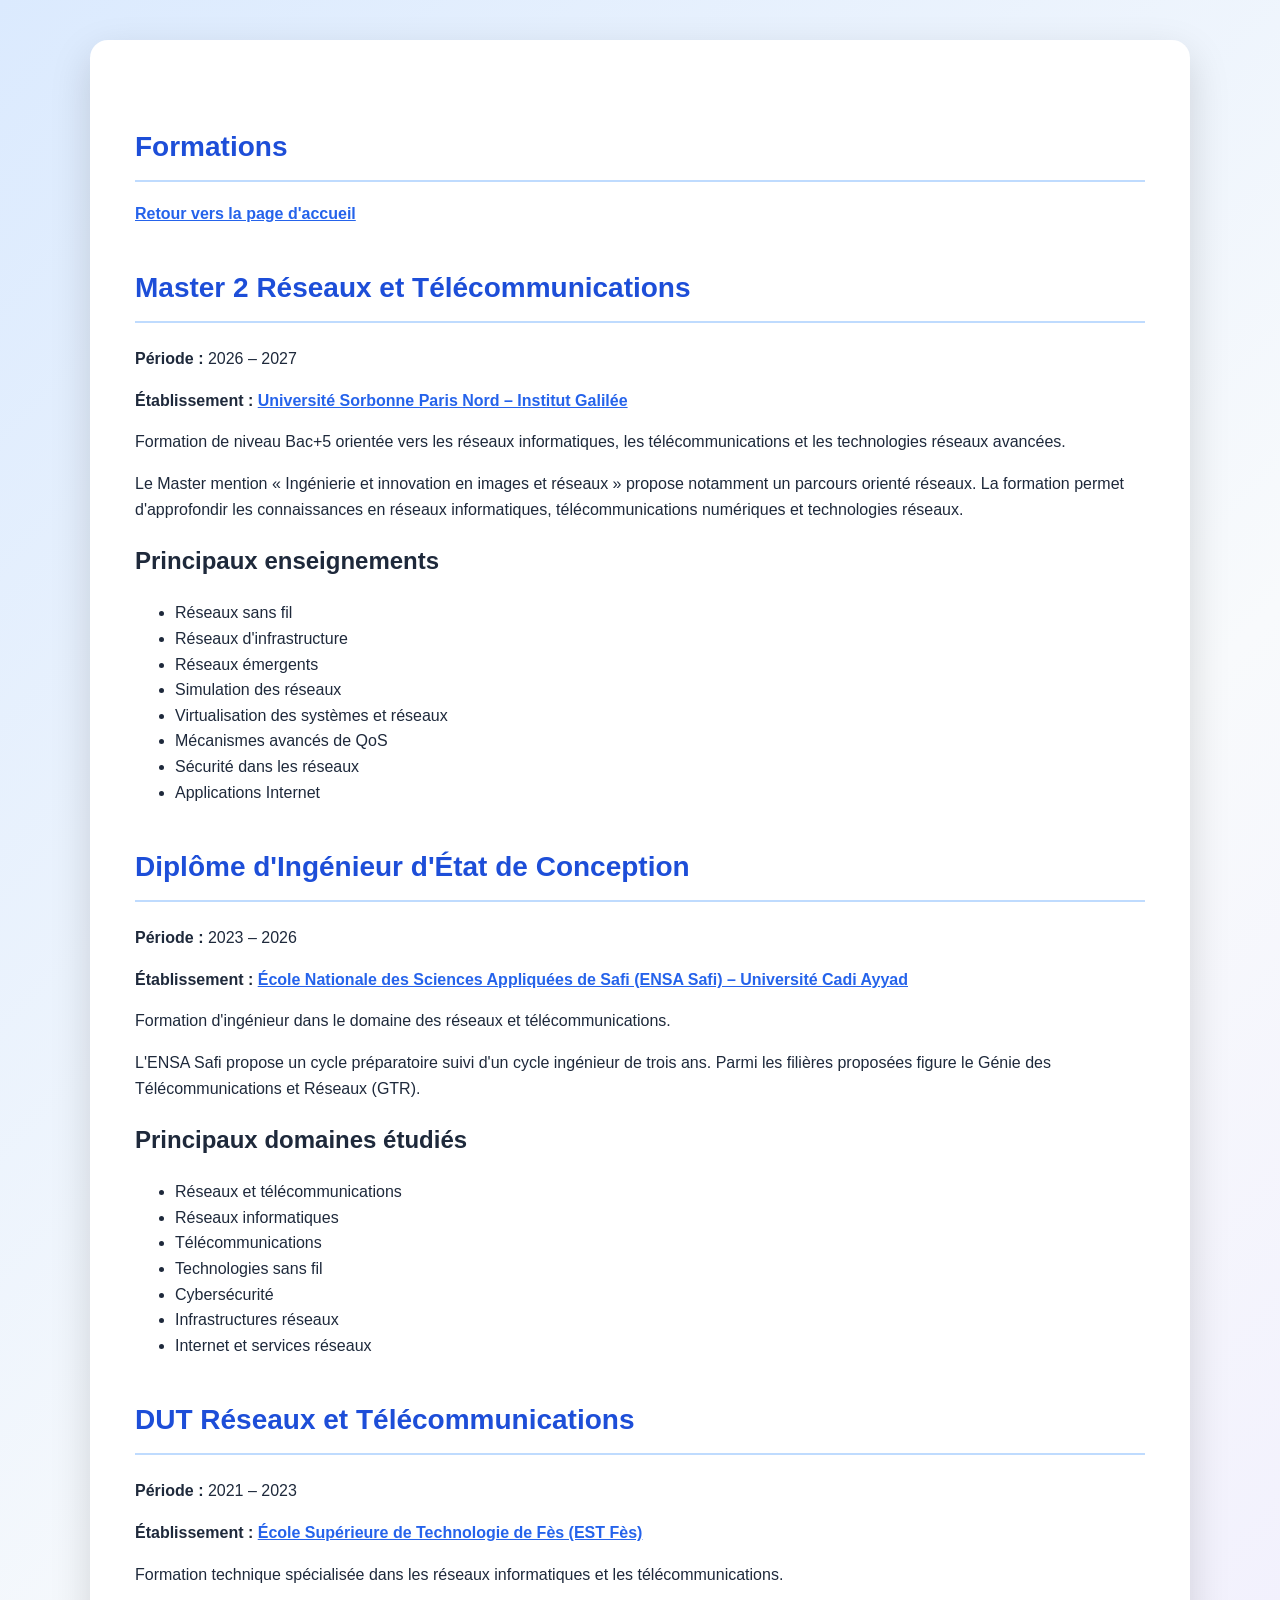
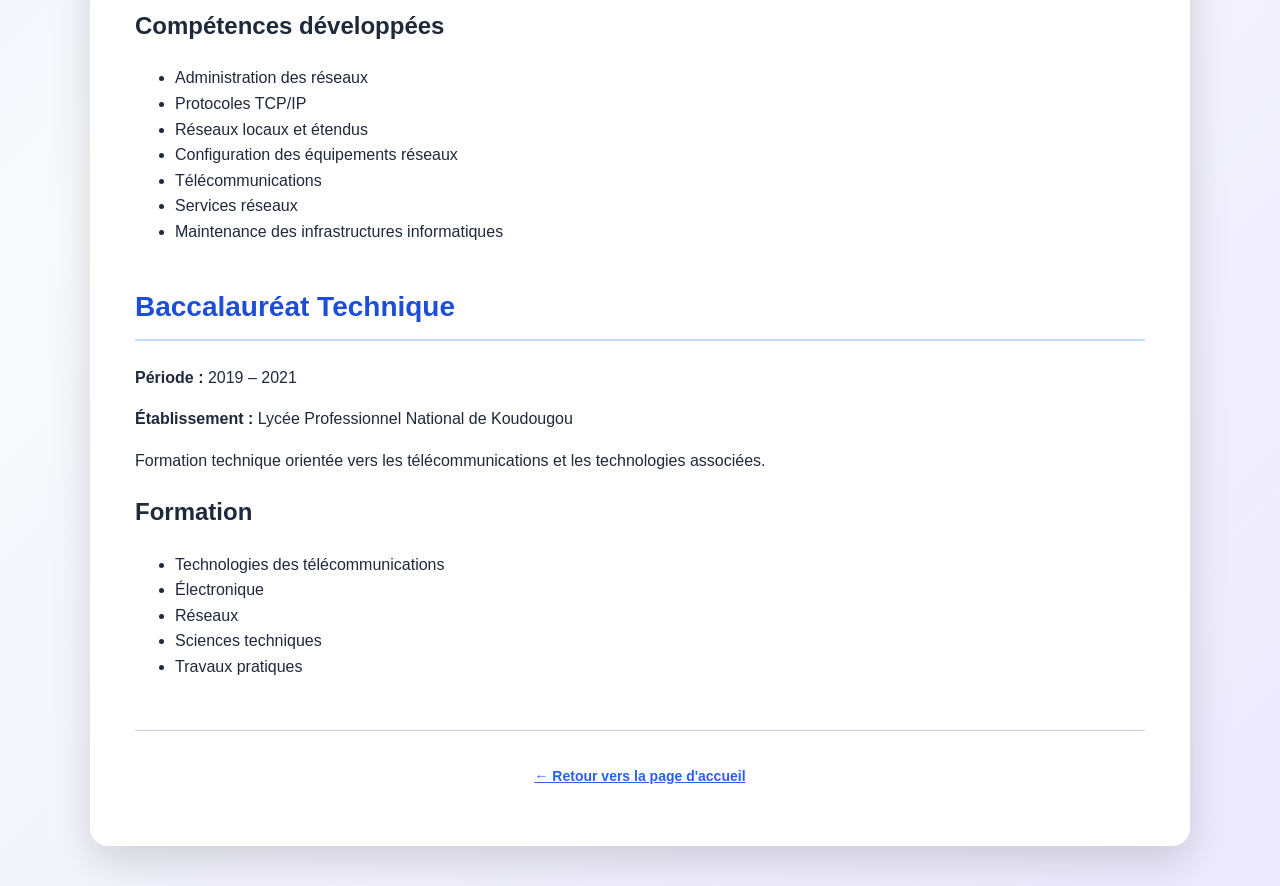
==== tp1/index.html @ 75c40237 "Update index.html" ====
<!DOCTYPE html>
<html lang="fr">

<head>
    <meta charset="UTF-8">
    <meta name="viewport" content="width=device-width, initial-scale=1.0">

    <title>Formations - Norbert DJIGUEMDE</title>

    <link rel="stylesheet" href="cv.css">
</head>

<body>

    <div class="cv">

        <header>
            <h1>Formations</h1>

            <p>
                <a href="index.html">Retour vers la page d'accueil</a>
            </p>
        </header>


        <!-- MASTER -->

        <section>

            <h1>Master 2 Réseaux et Télécommunications</h1>

            <p>
                <strong>Période :</strong> 2026 – 2027
            </p>

            <p>
                <strong>Établissement :</strong>
                <a href="https://odf.univ-spn.fr/fr/offre-de-formation/master-lmd-XB/master-mention-ingenierie-et-innovation-en-images-et-reseaux-GI43IR_116.html"
                   target="_blank">
                    Université Sorbonne Paris Nord – Institut Galilée
                </a>
            </p>

            <p>
                Formation de niveau Bac+5 orientée vers les réseaux informatiques,
                les télécommunications et les technologies réseaux avancées.
            </p>

            <p>
                Le Master mention « Ingénierie et innovation en images et réseaux »
                propose notamment un parcours orienté réseaux. La formation permet
                d'approfondir les connaissances en réseaux informatiques,
                télécommunications numériques et technologies réseaux.
            </p>

            <h2>Principaux enseignements</h2>

            <ul>
                <li>Réseaux sans fil</li>
                <li>Réseaux d'infrastructure</li>
                <li>Réseaux émergents</li>
                <li>Simulation des réseaux</li>
                <li>Virtualisation des systèmes et réseaux</li>
                <li>Mécanismes avancés de QoS</li>
                <li>Sécurité dans les réseaux</li>
                <li>Applications Internet</li>
            </ul>

        </section>


        <!-- ECOLE D'INGENIEUR -->

        <section>

            <h1>Diplôme d'Ingénieur d'État de Conception</h1>

            <p>
                <strong>Période :</strong> 2023 – 2026
            </p>

            <p>
                <strong>Établissement :</strong>
                <a href="https://ensas.uca.ma/Annonce/ensas"
                   target="_blank">
                    École Nationale des Sciences Appliquées de Safi
                    (ENSA Safi) – Université Cadi Ayyad
                </a>
            </p>

            <p>
                Formation d'ingénieur dans le domaine des réseaux et
                télécommunications.
            </p>

            <p>
                L'ENSA Safi propose un cycle préparatoire suivi d'un cycle
                ingénieur de trois ans. Parmi les filières proposées figure
                le Génie des Télécommunications et Réseaux (GTR).
            </p>

            <h2>Principaux domaines étudiés</h2>

            <ul>
                <li>Réseaux et télécommunications</li>
                <li>Réseaux informatiques</li>
                <li>Télécommunications</li>
                <li>Technologies sans fil</li>
                <li>Cybersécurité</li>
                <li>Infrastructures réseaux</li>
                <li>Internet et services réseaux</li>
            </ul>

        </section>


        <!-- DUT -->

        <section>

            <h1>DUT Réseaux et Télécommunications</h1>

            <p>
                <strong>Période :</strong> 2021 – 2023
            </p>

            <p>
                <strong>Établissement :</strong>
                <a href="https://www.est-usmba.ac.ma/"
                   target="_blank">
                    École Supérieure de Technologie de Fès
                    (EST Fès)
                </a>
            </p>

            <p>
                Formation technique spécialisée dans les réseaux informatiques
                et les télécommunications.
            </p>

            <h2>Compétences développées</h2>

            <ul>
                <li>Administration des réseaux</li>
                <li>Protocoles TCP/IP</li>
                <li>Réseaux locaux et étendus</li>
                <li>Configuration des équipements réseaux</li>
                <li>Télécommunications</li>
                <li>Services réseaux</li>
                <li>Maintenance des infrastructures informatiques</li>
            </ul>

        </section>


        <!-- BAC -->

        <section>

            <h1>Baccalauréat Technique</h1>

            <p>
                <strong>Période :</strong> 2019 – 2021
            </p>

            <p>
                <strong>Établissement :</strong>
                Lycée Professionnel National de Koudougou
            </p>

            <p>
                Formation technique orientée vers les télécommunications
                et les technologies associées.
            </p>

            <h2>Formation</h2>

            <ul>
                <li>Technologies des télécommunications</li>
                <li>Électronique</li>
                <li>Réseaux</li>
                <li>Sciences techniques</li>
                <li>Travaux pratiques</li>
            </ul>

        </section>


        <footer>

            <p>
                <a href="index.html">
                    ← Retour vers la page d'accueil
                </a>
            </p>

        </footer>

    </div>

</body>

</html>
---- tp1/cv.css ----
/* =========================================================
   1. RÈGLES GÉNÉRALES
   ========================================================= */


/*
   Permet de calculer correctement la largeur
   et la hauteur des éléments.
*/
* {
    box-sizing: border-box;
}


/*
   Style général de la page.
*/
body {

    margin: 0;

    font-family:
        Arial,
        Helvetica,
        sans-serif;

    color: #1e293b;

    /*
       Gradient demandé dans le TP.
    */
    background:
        linear-gradient(
            135deg,
            #dbeafe 0%,
            #f8fafc 50%,
            #ede9fe 100%
        );

    line-height: 1.6;
}


/* =========================================================
   2. CONTENEUR DU CV
   ========================================================= */

.cv {

    width: 90%;

    /*
       Le CV ne devient pas trop large
       sur un grand écran.
    */
    max-width: 1100px;

    /*
       Centre le CV horizontalement.
    */
    margin: 40px auto;

    padding: 45px;

    background-color: white;

    border-radius: 18px;

    /*
       Ombre autour du CV.
    */
    box-shadow:
        0 15px 40px rgba(0, 0, 0, 0.15);
}


/* =========================================================
   3. EN-TÊTE
   ========================================================= */

.entete {

    display: flex;

    justify-content: space-between;

    align-items: center;

    gap: 30px;

    padding-bottom: 30px;

    border-bottom: 3px solid #2563eb;
}


/*
   Petit texte au-dessus du nom.
*/
.domaine {

    color: #2563eb;

    font-size: 14px;

    font-weight: bold;

    letter-spacing: 2px;
}


/*
   Nom du candidat.
*/
.nom {

    margin: 5px 0;

    color: #0f172a;

    font-size: 42px;
}


/*
   Poste recherché.
*/
.poste {

    font-size: 20px;

    color: #475569;

    font-weight: bold;
}


/* =========================================================
   4. PHOTO
   ========================================================= */

.photo {

    width: 160px;

    height: 160px;

    object-fit: cover;

    border-radius: 50%;

    border: 5px solid #2563eb;

    /*
       Permet d'avoir une animation
       lors du survol.
    */
    transition:
        transform 0.3s ease,
        box-shadow 0.3s ease;
}


/*
   Consigne du TP :
   agrandir l'image au survol.
*/
.photo:hover {

    transform: scale(1.15);

    box-shadow:
        0 10px 25px rgba(37, 99, 235, 0.4);
}


/* =========================================================
   5. TITRES
   ========================================================= */

h1 {

    margin-top: 40px;

    padding-bottom: 10px;

    color: #1d4ed8;

    font-size: 28px;

    border-bottom: 2px solid #bfdbfe;
}


/*
   Les liens dans les titres
   gardent la même apparence.
*/
h1 a {

    color: inherit;

    text-decoration: none;
}


/*
   Consigne du TP :
   changement de couleur au survol.
*/
a:hover {

    color: #f97316;

}


/* =========================================================
   6. TABLEAUX
   ========================================================= */

table {

    width: 100%;

    border-collapse: collapse;

    margin-top: 15px;

    background-color: white;

}


/*
   Style des cellules.
*/
th,
td {

    padding: 14px;

    border: 1px solid #cbd5e1;

    text-align: left;

    vertical-align: top;

}


/*
   Première colonne des tableaux.
*/
th {

    background-color: #eff6ff;

    color: #1e3a8a;

}


/*
   Consigne du TP :
   colorer différemment les lignes impaires.
*/
tr:nth-child(odd) {

    background-color: #f8fafc;

}


/*
   Consigne du TP :
   changer la couleur de fond
   lorsque la souris passe sur une ligne.
*/
tr:hover {

    background-color: #dbeafe;

    transition:
        background-color 0.2s ease;

}


/* =========================================================
   7. LIENS
   ========================================================= */

a {

    color: #2563eb;

    font-weight: bold;

    transition:
        color 0.2s ease;

}


/* =========================================================
   8. PIED DE PAGE
   ========================================================= */

footer {

    margin-top: 50px;

    padding-top: 20px;

    border-top: 1px solid #cbd5e1;

    text-align: center;

    color: #64748b;

    font-size: 14px;

}


/* =========================================================
   9. VERSION MOBILE
   ========================================================= */


/*
   La règle s'applique lorsque
   la largeur de l'écran est inférieure
   ou égale à 600 pixels.
*/
@media only screen and (max-width: 600px) {


    /*
       Nouveau gradient sur petit écran.
    */
    body {

        background:
            radial-gradient(
                circle,
                #dbeafe 0%,
                #f8fafc 100%
            );

    }


    /*
       Le CV prend presque toute
       la largeur du téléphone.
    */
    .cv {

        width: 95%;

        margin: 15px auto;

        padding: 20px;

    }


    /*
       L'en-tête devient vertical.
    */
    .entete {

        flex-direction: column;

        text-align: center;

    }


    /*
       Réduction de la taille du nom.
    */
    .nom {

        font-size: 32px;

    }


    .poste {

        font-size: 17px;

    }


    /*
       Réduction de la photo.
    */
    .photo {

        width: 120px;

        height: 120px;

    }


    /*
       Le tableau reste visible
       sur un écran étroit.
    */
    table {

        display: block;

        width: 100%;

        overflow-x: auto;

    }


    th,
    td {

        min-width: 150px;

        padding: 10px;

    }


    h1 {

        font-size: 23px;

    }

}
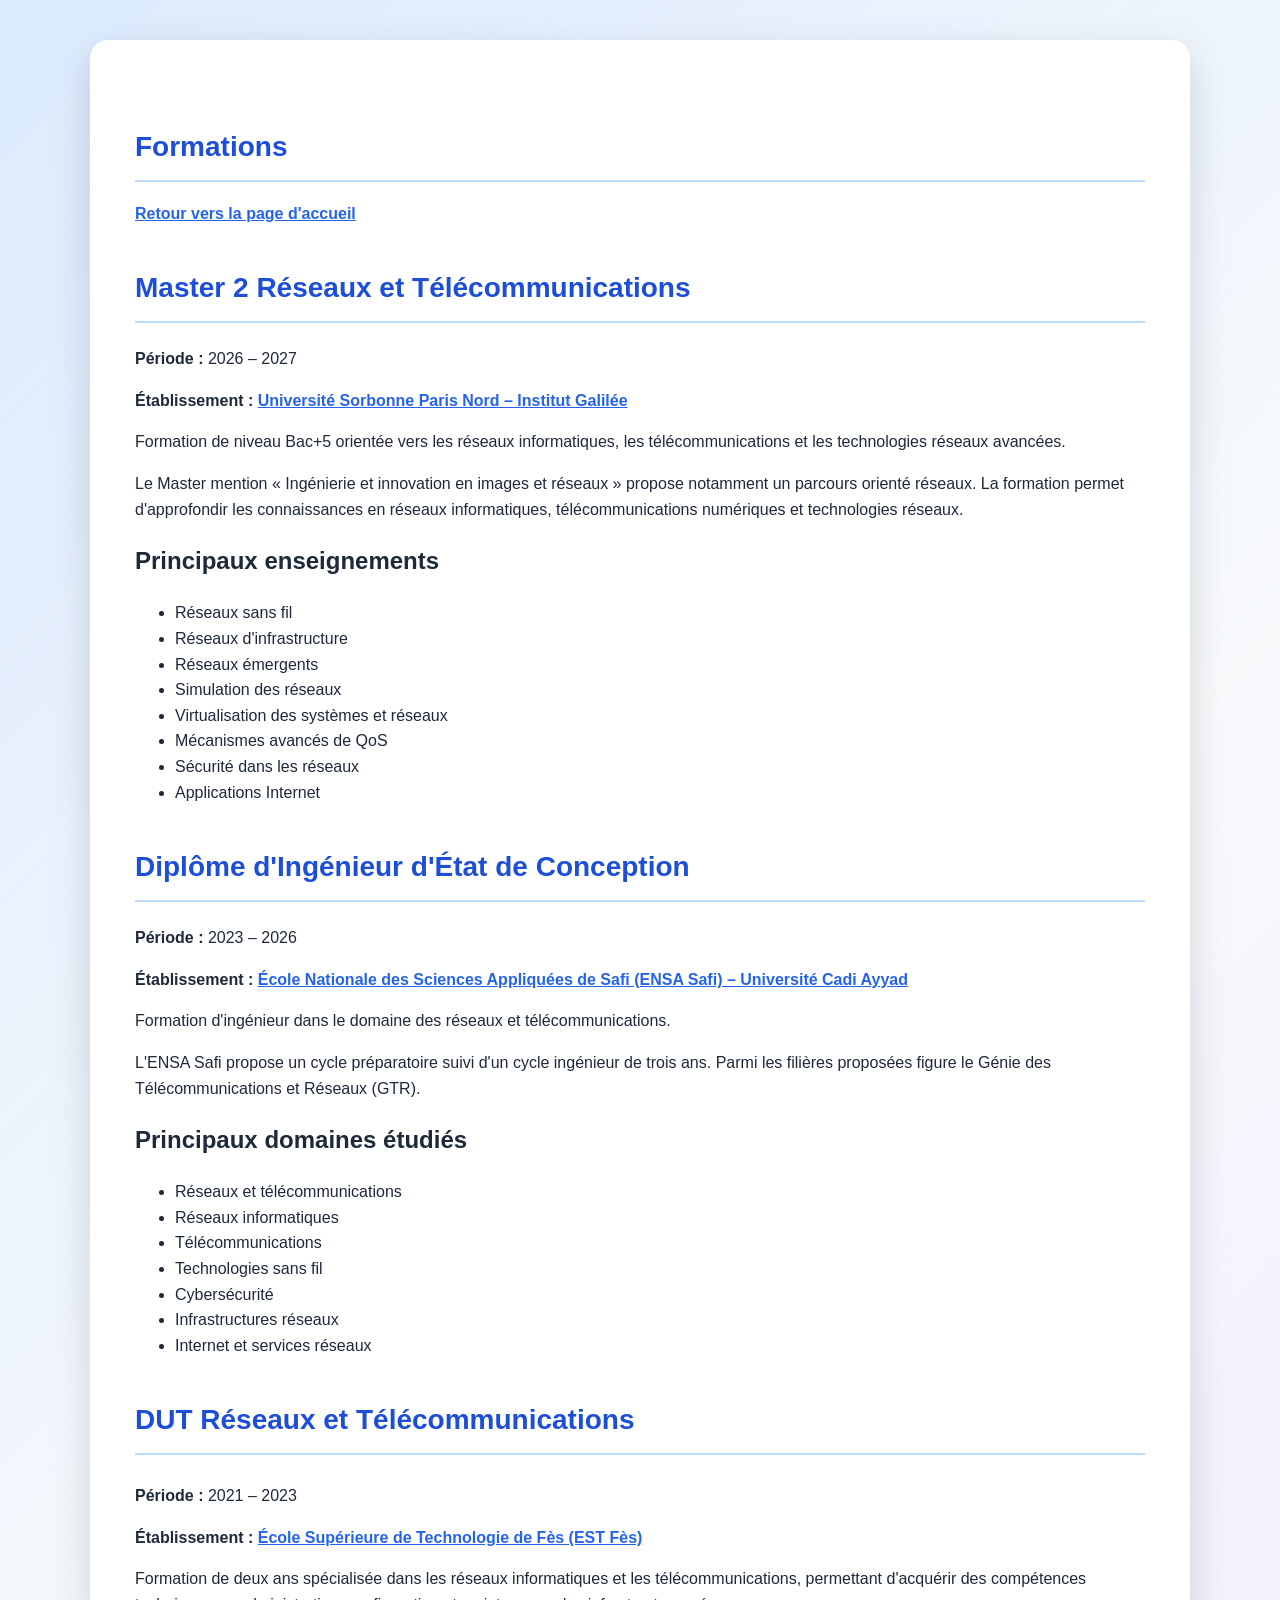
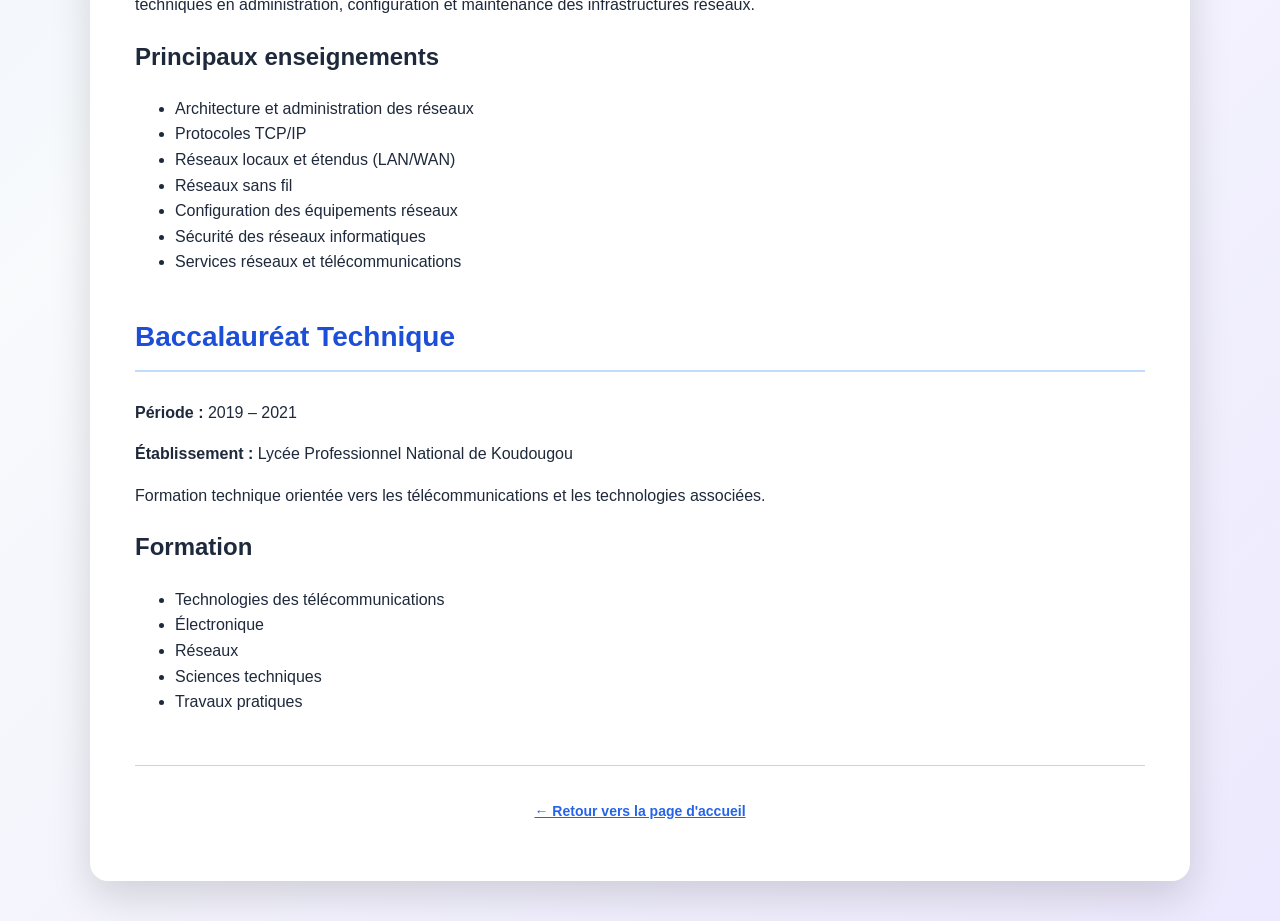
==== commit 68426f52: "Refactor DUT section in index.html" ====
--- a/tp1/index.html
+++ b/tp1/index.html
@@ -111,47 +111,42 @@
                 <li>Internet et services réseaux</li>
             </ul>
 
-        </section>
-
-
-        <!-- DUT -->
-
         <section>
 
-            <h1>DUT Réseaux et Télécommunications</h1>
+    <h1>DUT Réseaux et Télécommunications</h1>
 
-            <p>
-                <strong>Période :</strong> 2021 – 2023
-            </p>
+    <p>
+        <strong>Période :</strong> 2021 – 2023
+    </p>
 
-            <p>
-                <strong>Établissement :</strong>
-                <a href="https://www.est-usmba.ac.ma/"
-                   target="_blank">
-                    École Supérieure de Technologie de Fès
-                    (EST Fès)
-                </a>
-            </p>
+    <p>
+        <strong>Établissement :</strong>
+        <a href="https://www.est-usmba.ac.ma/ser/dut-gestion-reseaux-et-securite-grs/"
+           target="_blank">
+            École Supérieure de Technologie de Fès (EST Fès)
+        </a>
+    </p>
 
-            <p>
-                Formation technique spécialisée dans les réseaux informatiques
-                et les télécommunications.
-            </p>
+    <p>
+        Formation de deux ans spécialisée dans les réseaux informatiques
+        et les télécommunications, permettant d'acquérir des compétences
+        techniques en administration, configuration et maintenance
+        des infrastructures réseaux.
+    </p>
 
-            <h2>Compétences développées</h2>
+    <h2>Principaux enseignements</h2>
 
-            <ul>
-                <li>Administration des réseaux</li>
-                <li>Protocoles TCP/IP</li>
-                <li>Réseaux locaux et étendus</li>
-                <li>Configuration des équipements réseaux</li>
-                <li>Télécommunications</li>
-                <li>Services réseaux</li>
-                <li>Maintenance des infrastructures informatiques</li>
-            </ul>
+    <ul>
+        <li>Architecture et administration des réseaux</li>
+        <li>Protocoles TCP/IP</li>
+        <li>Réseaux locaux et étendus (LAN/WAN)</li>
+        <li>Réseaux sans fil</li>
+        <li>Configuration des équipements réseaux</li>
+        <li>Sécurité des réseaux informatiques</li>
+        <li>Services réseaux et télécommunications</li>
+    </ul>
 
-        </section>
-
+</section>
 
         <!-- BAC -->
 
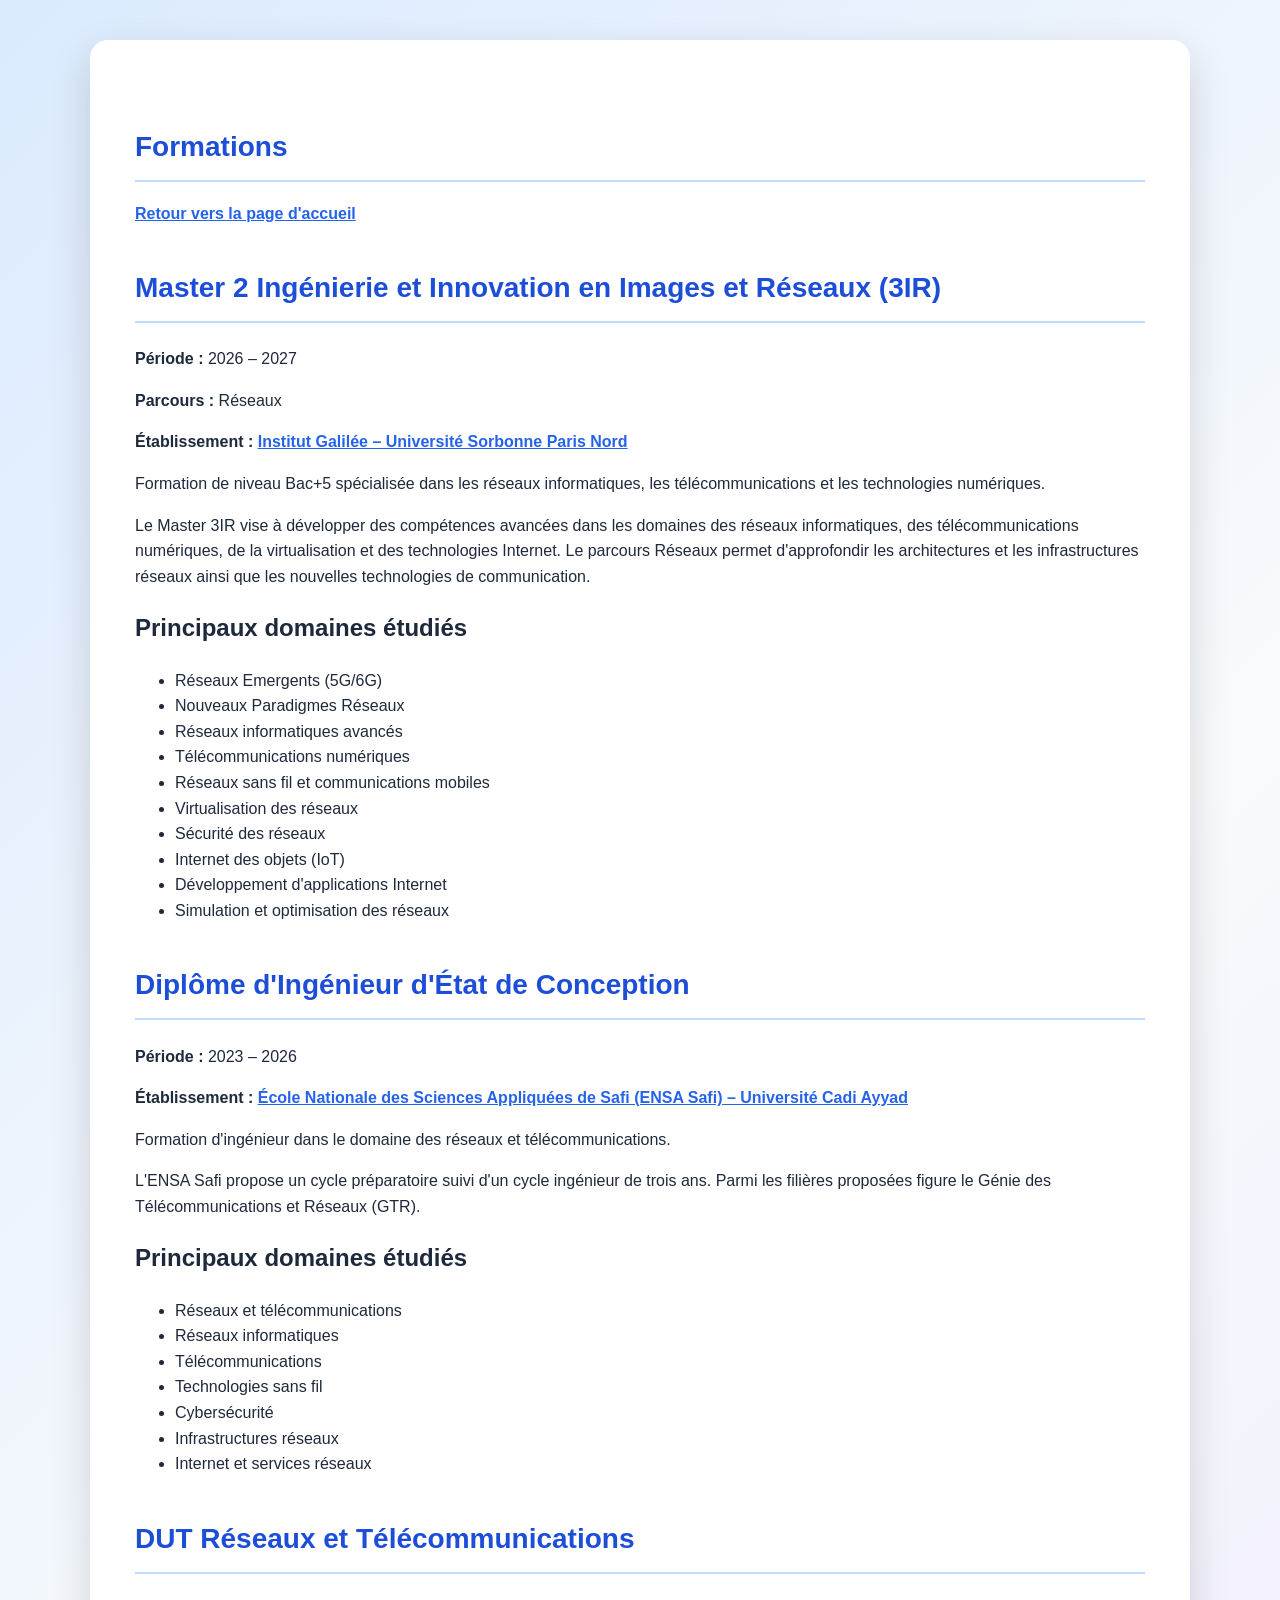
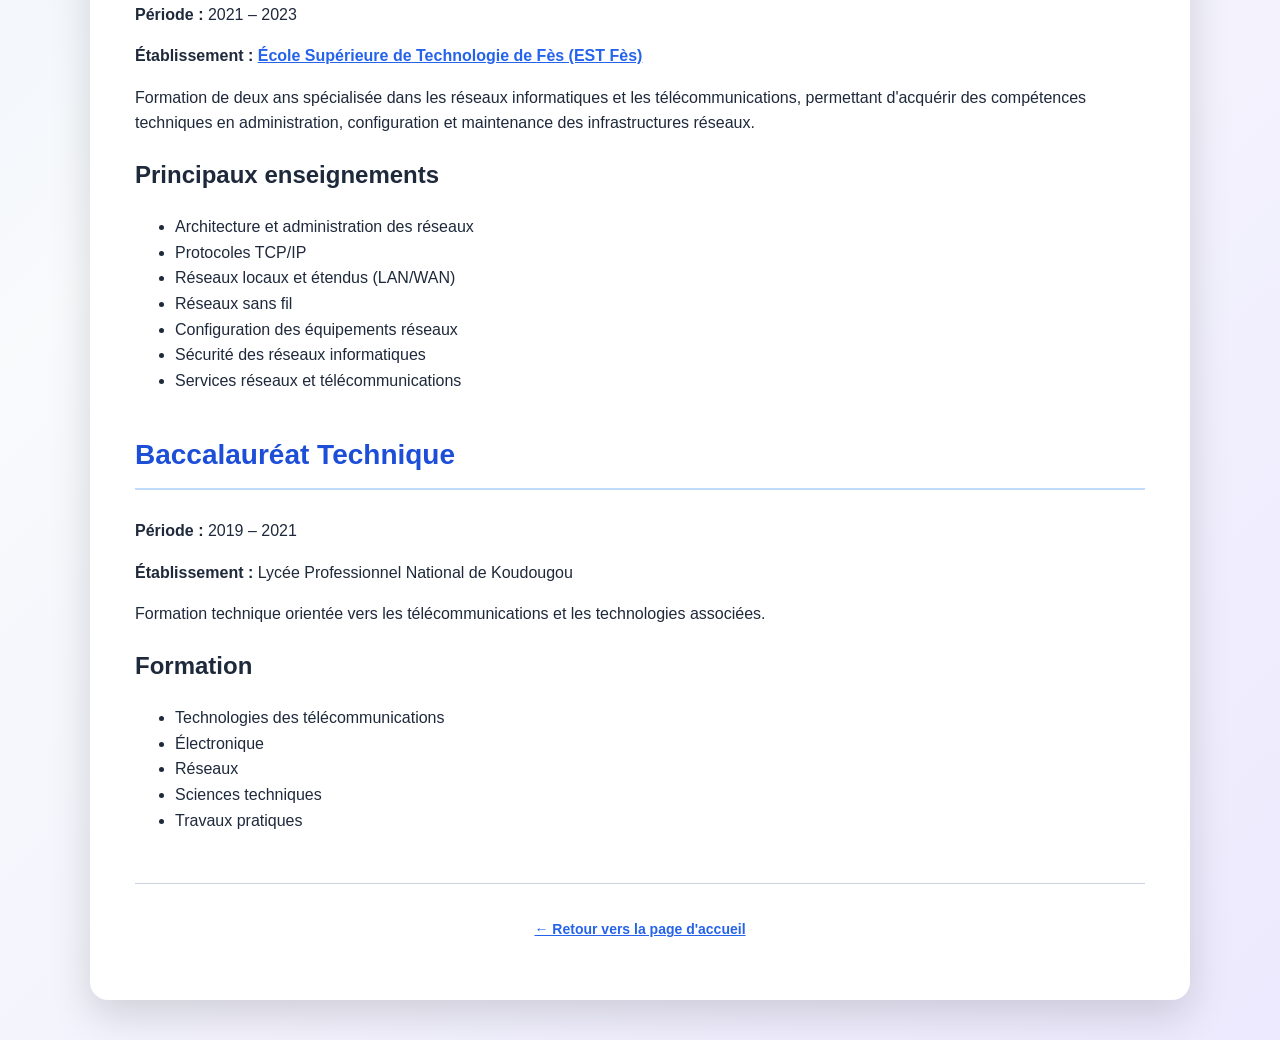
==== commit 0a95a458: "Update Master program details in index.html" ====
--- a/tp1/index.html
+++ b/tp1/index.html
@@ -25,48 +25,55 @@
 
         <!-- MASTER -->
 
-        <section>
-
-            <h1>Master 2 Réseaux et Télécommunications</h1>
-
-            <p>
-                <strong>Période :</strong> 2026 – 2027
-            </p>
-
-            <p>
-                <strong>Établissement :</strong>
-                <a href="https://odf.univ-spn.fr/fr/offre-de-formation/master-lmd-XB/master-mention-ingenierie-et-innovation-en-images-et-reseaux-GI43IR_116.html"
-                   target="_blank">
-                    Université Sorbonne Paris Nord – Institut Galilée
-                </a>
-            </p>
-
-            <p>
-                Formation de niveau Bac+5 orientée vers les réseaux informatiques,
-                les télécommunications et les technologies réseaux avancées.
-            </p>
-
-            <p>
-                Le Master mention « Ingénierie et innovation en images et réseaux »
-                propose notamment un parcours orienté réseaux. La formation permet
-                d'approfondir les connaissances en réseaux informatiques,
-                télécommunications numériques et technologies réseaux.
-            </p>
-
-            <h2>Principaux enseignements</h2>
-
-            <ul>
-                <li>Réseaux sans fil</li>
-                <li>Réseaux d'infrastructure</li>
-                <li>Réseaux émergents</li>
-                <li>Simulation des réseaux</li>
-                <li>Virtualisation des systèmes et réseaux</li>
-                <li>Mécanismes avancés de QoS</li>
-                <li>Sécurité dans les réseaux</li>
-                <li>Applications Internet</li>
-            </ul>
-
-        </section>
+       <section>
+
+    <h1>Master 2 Ingénierie et Innovation en Images et Réseaux (3IR)</h1>
+
+    <p>
+        <strong>Période :</strong> 2026 – 2027
+    </p>
+
+    <p>
+        <strong>Parcours :</strong> Réseaux
+    </p>
+
+    <p>
+        <strong>Établissement :</strong>
+        <a href="https://odf.univ-spn.fr/fr/offre-de-formation/master-lmd-XB/master-mention-ingenierie-et-innovation-en-images-et-reseaux-GI43IR_116.html"
+           target="_blank">
+            Institut Galilée – Université Sorbonne Paris Nord
+        </a>
+    </p>
+
+    <p>
+        Formation de niveau Bac+5 spécialisée dans les réseaux informatiques,
+        les télécommunications et les technologies numériques.
+    </p>
+
+    <p>
+        Le Master 3IR vise à développer des compétences avancées dans les
+        domaines des réseaux informatiques, des télécommunications numériques,
+        de la virtualisation et des technologies Internet. Le parcours Réseaux
+        permet d'approfondir les architectures et les infrastructures réseaux
+        ainsi que les nouvelles technologies de communication.
+    </p>
+
+    <h2>Principaux domaines étudiés</h2>
+
+    <ul>
+        <li>Réseaux Emergents (5G/6G)</li>
+        <li>Nouveaux Paradigmes Réseaux</li>
+        <li>Réseaux informatiques avancés</li>
+        <li>Télécommunications numériques</li>
+        <li>Réseaux sans fil et communications mobiles</li>
+        <li>Virtualisation des réseaux</li>
+        <li>Sécurité des réseaux</li>
+        <li>Internet des objets (IoT)</li>
+        <li>Développement d'applications Internet</li>
+        <li>Simulation et optimisation des réseaux</li>
+    </ul>
+
+</section>
 
 
         <!-- ECOLE D'INGENIEUR -->
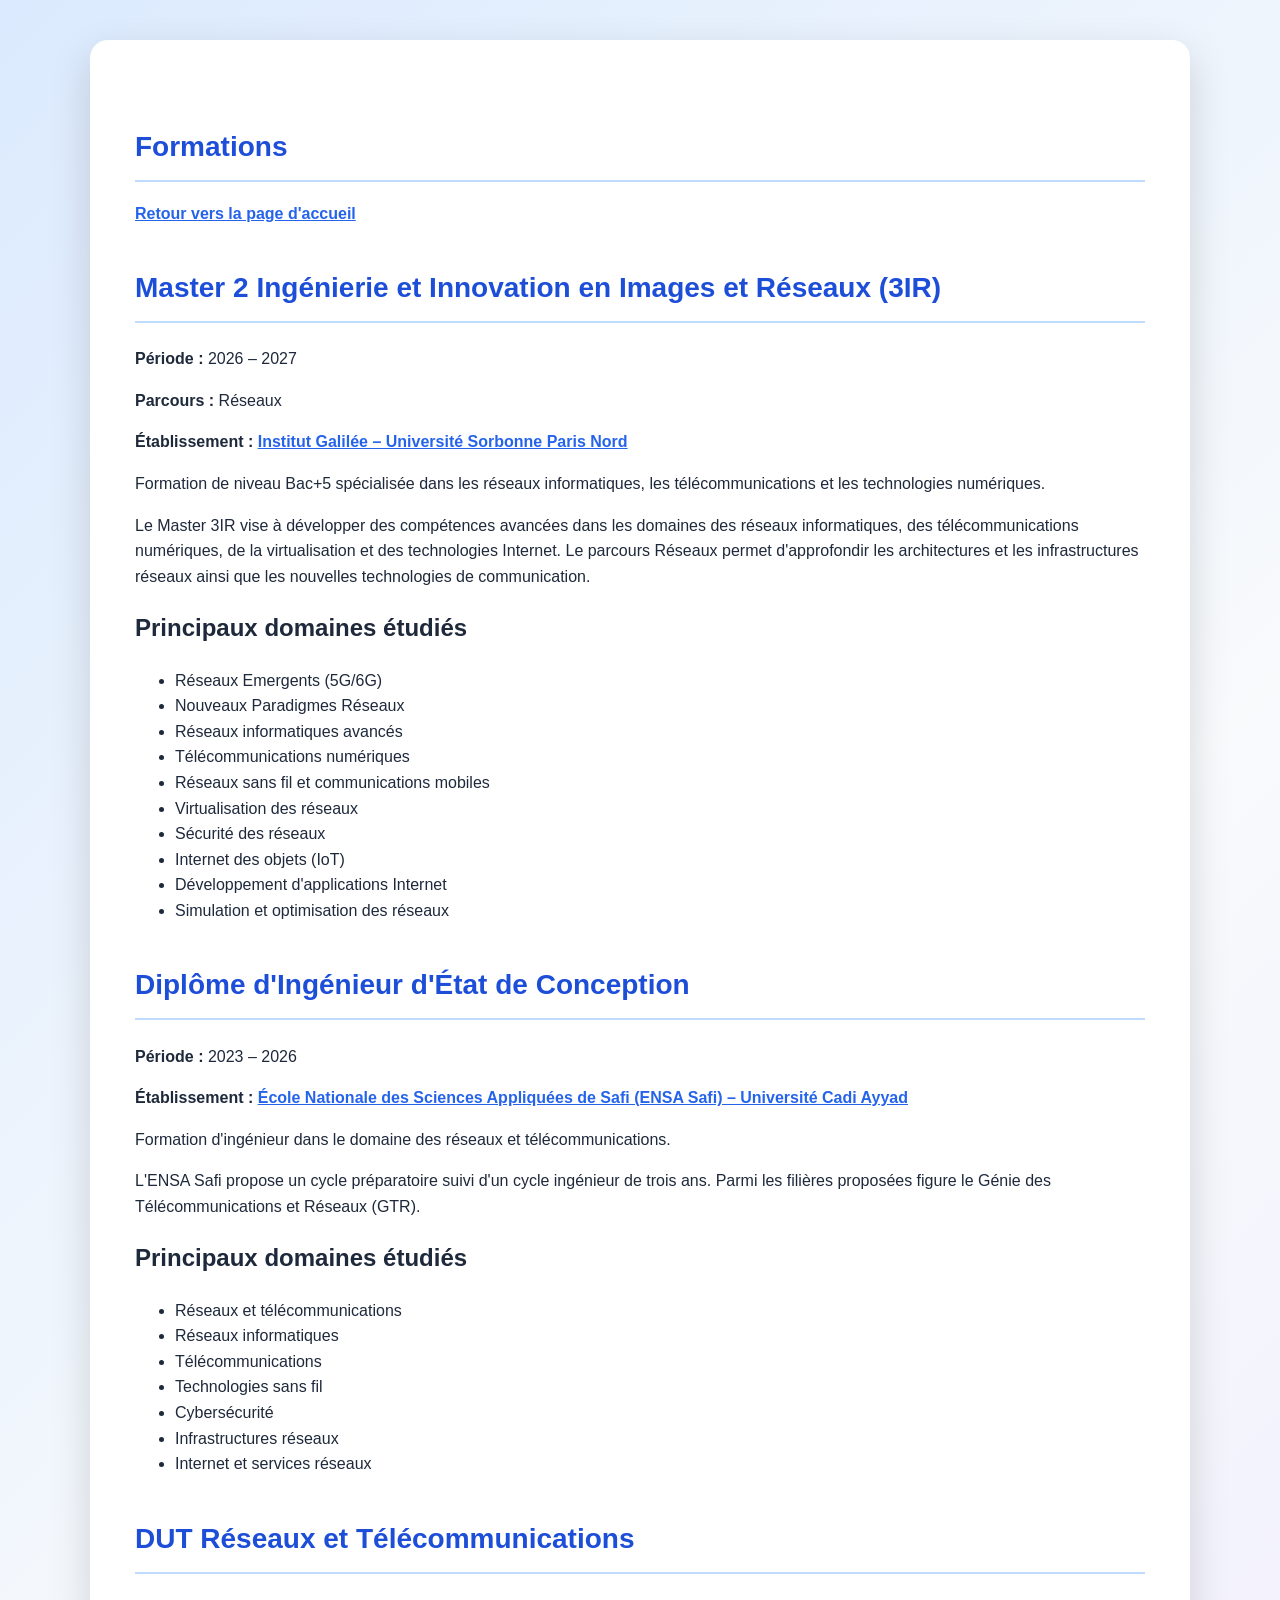
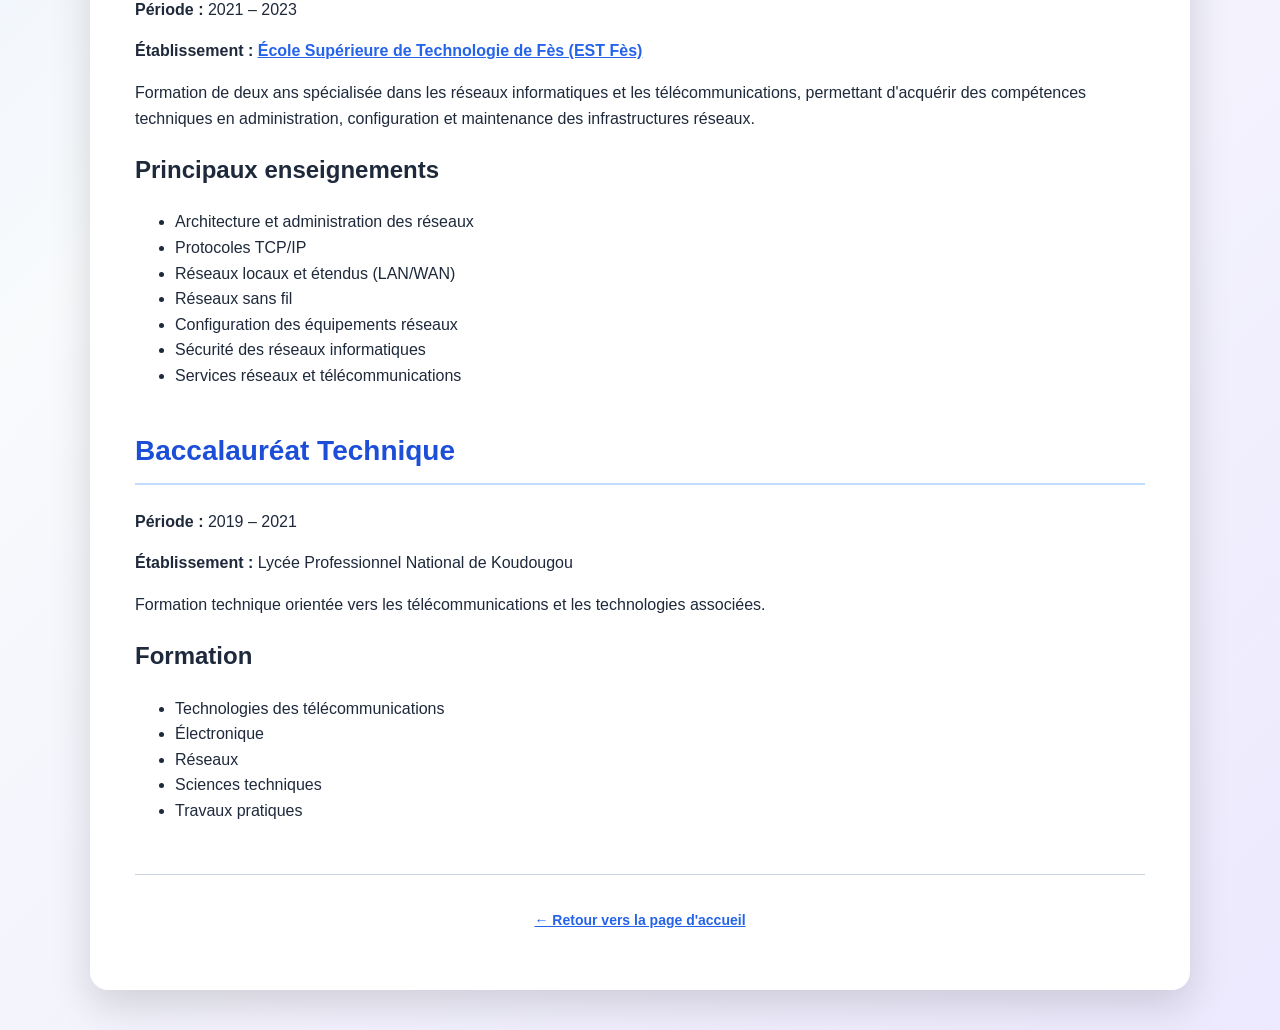
==== commit e27a06ea: "Fix HTML structure by closing section tag" ====
--- a/tp1/index.html
+++ b/tp1/index.html
@@ -120,6 +120,7 @@
 
         <section>
 
+  </section>
     <h1>DUT Réseaux et Télécommunications</h1>
 
     <p>
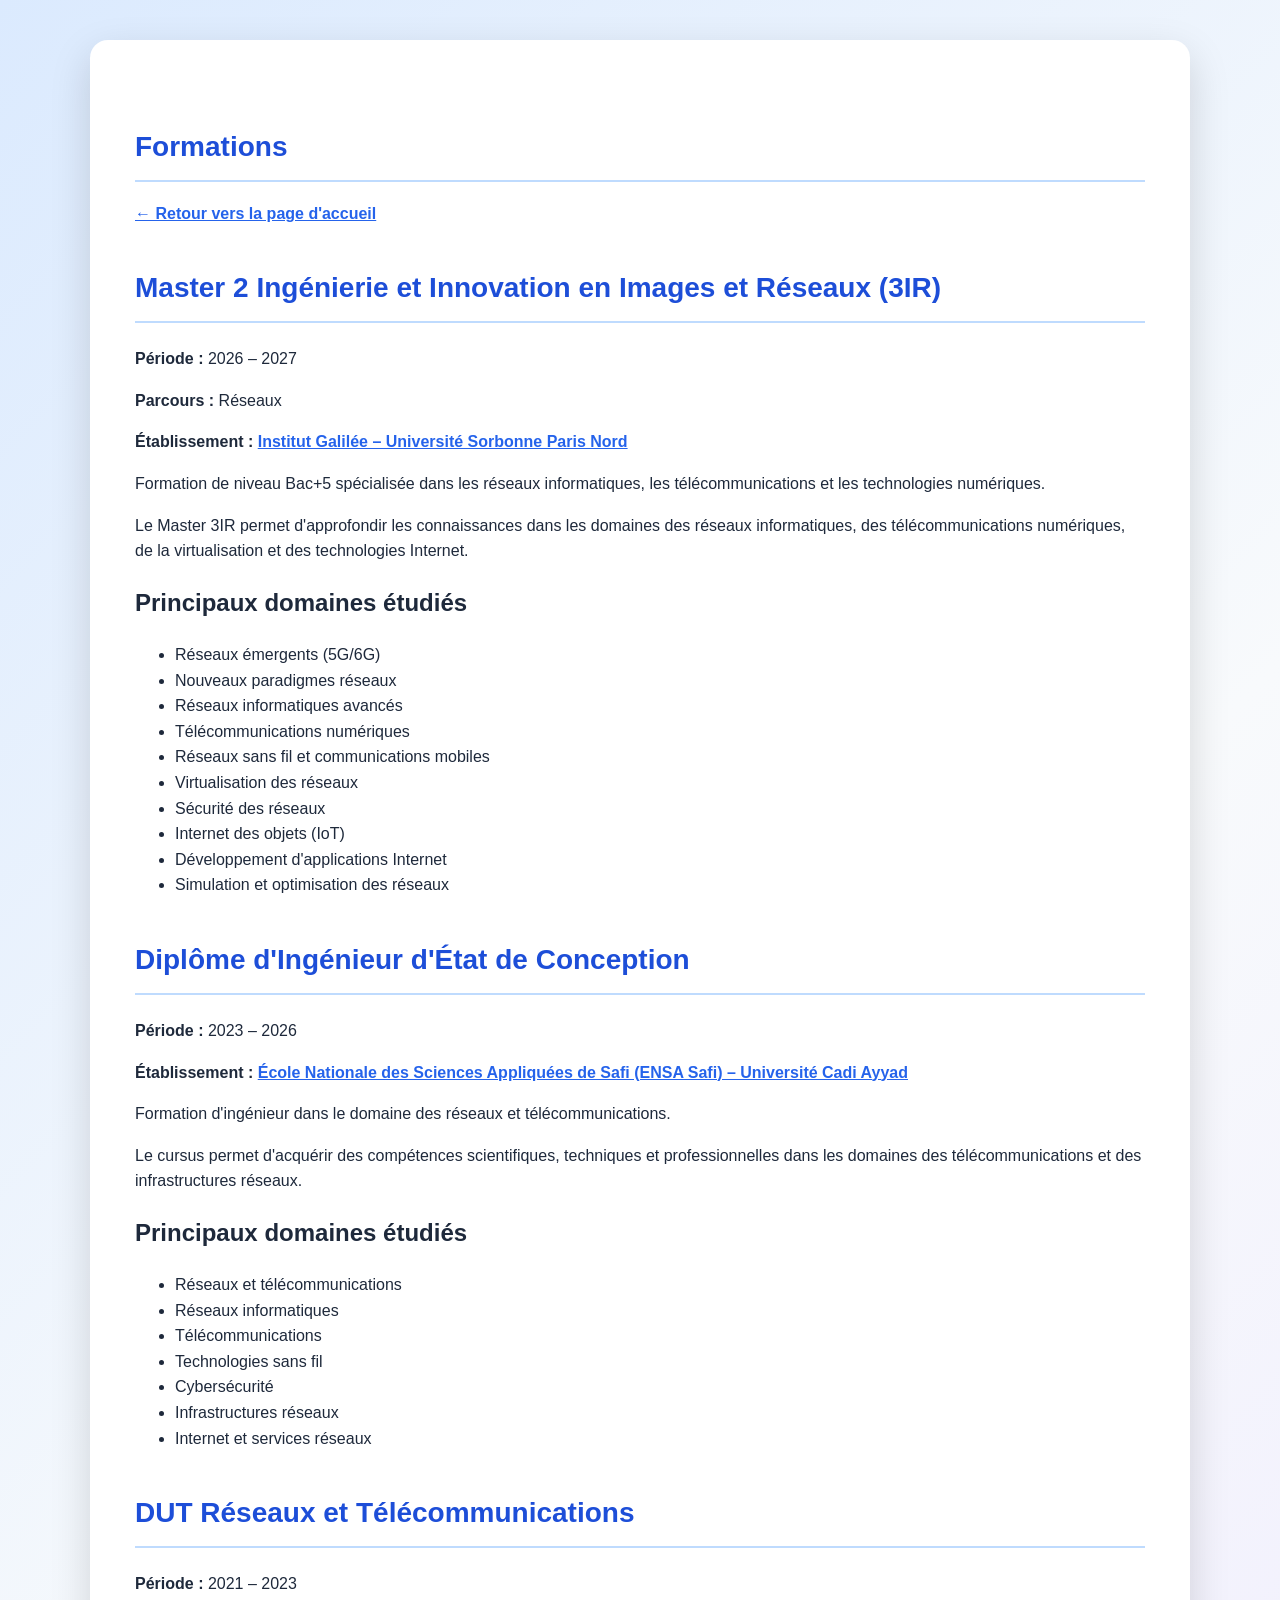
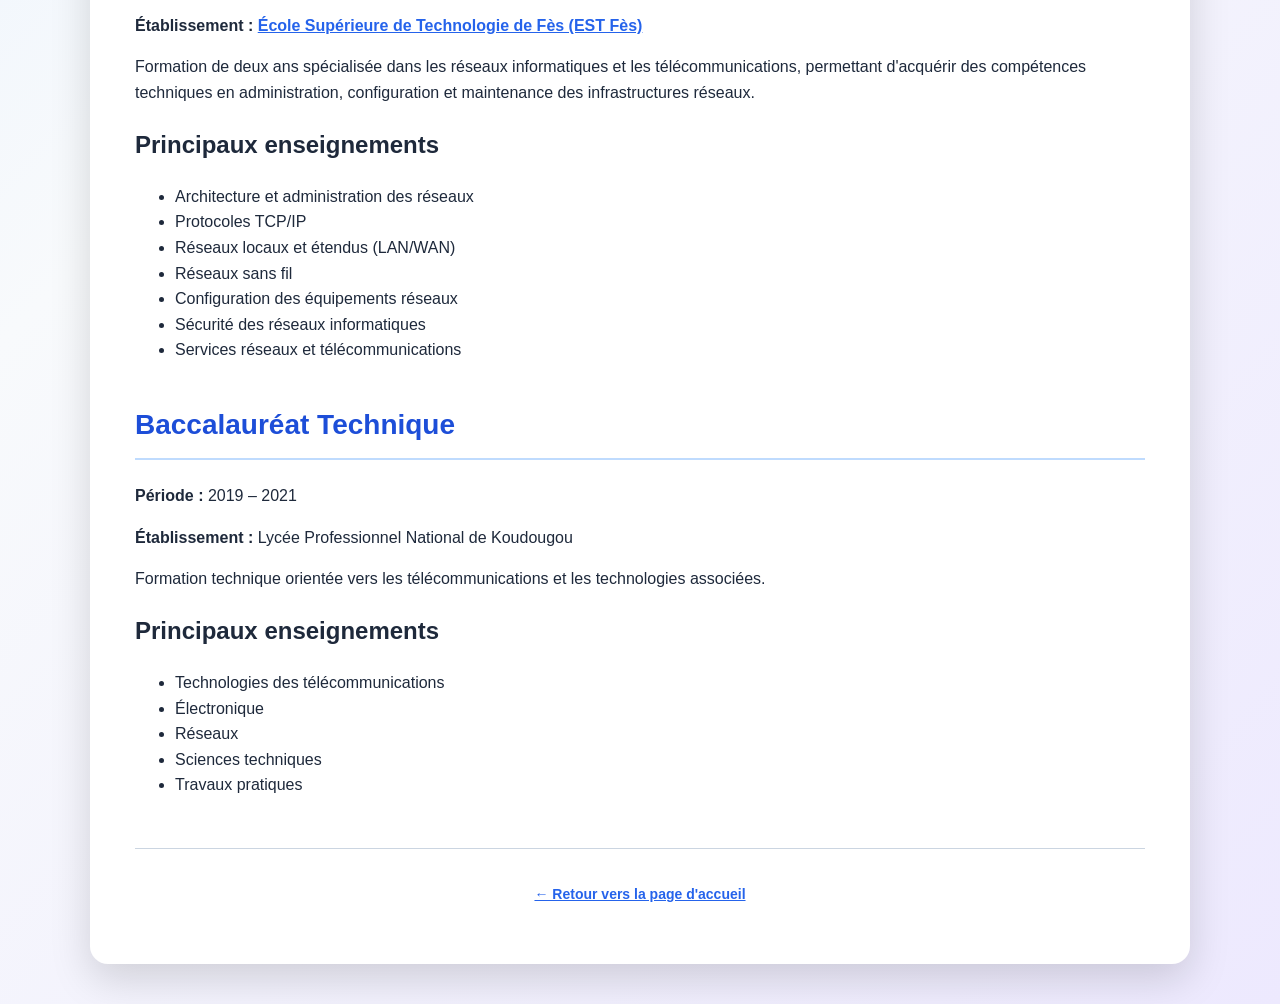
==== commit 17ccc8e5: "Update index.html" ====
--- a/tp1/index.html
+++ b/tp1/index.html
@@ -1,3 +1,4 @@
+
 <!DOCTYPE html>
 <html lang="fr">
 
@@ -18,63 +19,58 @@
             <h1>Formations</h1>
 
             <p>
-                <a href="index.html">Retour vers la page d'accueil</a>
+                <a href="https://norbert-100.github.io/aw3ir/tp1/index.html">
+                    ← Retour vers la page d'accueil
+                </a>
             </p>
         </header>
 
-
-        <!-- MASTER -->
-
-       <section>
-
-    <h1>Master 2 Ingénierie et Innovation en Images et Réseaux (3IR)</h1>
-
-    <p>
-        <strong>Période :</strong> 2026 – 2027
-    </p>
-
-    <p>
-        <strong>Parcours :</strong> Réseaux
-    </p>
-
-    <p>
-        <strong>Établissement :</strong>
-        <a href="https://odf.univ-spn.fr/fr/offre-de-formation/master-lmd-XB/master-mention-ingenierie-et-innovation-en-images-et-reseaux-GI43IR_116.html"
-           target="_blank">
-            Institut Galilée – Université Sorbonne Paris Nord
-        </a>
-    </p>
-
-    <p>
-        Formation de niveau Bac+5 spécialisée dans les réseaux informatiques,
-        les télécommunications et les technologies numériques.
-    </p>
-
-    <p>
-        Le Master 3IR vise à développer des compétences avancées dans les
-        domaines des réseaux informatiques, des télécommunications numériques,
-        de la virtualisation et des technologies Internet. Le parcours Réseaux
-        permet d'approfondir les architectures et les infrastructures réseaux
-        ainsi que les nouvelles technologies de communication.
-    </p>
-
-    <h2>Principaux domaines étudiés</h2>
-
-    <ul>
-        <li>Réseaux Emergents (5G/6G)</li>
-        <li>Nouveaux Paradigmes Réseaux</li>
-        <li>Réseaux informatiques avancés</li>
-        <li>Télécommunications numériques</li>
-        <li>Réseaux sans fil et communications mobiles</li>
-        <li>Virtualisation des réseaux</li>
-        <li>Sécurité des réseaux</li>
-        <li>Internet des objets (IoT)</li>
-        <li>Développement d'applications Internet</li>
-        <li>Simulation et optimisation des réseaux</li>
-    </ul>
-
-</section>
-
+        <!-- MASTER 3IR -->
+
+        <section>
+
+            <h1>Master 2 Ingénierie et Innovation en Images et Réseaux (3IR)</h1>
+
+            <p><strong>Période :</strong> 2026 – 2027</p>
+
+            <p><strong>Parcours :</strong> Réseaux</p>
+
+            <p>
+                <strong>Établissement :</strong>
+                <a href="https://odf.univ-spn.fr/fr/offre-de-formation/master-lmd-XB/master-mention-ingenierie-et-innovation-en-images-et-reseaux-GI43IR_116.html"
+                   target="_blank">
+                    Institut Galilée – Université Sorbonne Paris Nord
+                </a>
+            </p>
+
+            <p>
+                Formation de niveau Bac+5 spécialisée dans les réseaux
+                informatiques, les télécommunications et les technologies
+                numériques.
+            </p>
+
+            <p>
+                Le Master 3IR permet d'approfondir les connaissances dans
+                les domaines des réseaux informatiques, des télécommunications
+                numériques, de la virtualisation et des technologies Internet.
+            </p>
+
+            <h2>Principaux domaines étudiés</h2>
+
+            <ul>
+                <li>Réseaux émergents (5G/6G)</li>
+                <li>Nouveaux paradigmes réseaux</li>
+                <li>Réseaux informatiques avancés</li>
+                <li>Télécommunications numériques</li>
+                <li>Réseaux sans fil et communications mobiles</li>
+                <li>Virtualisation des réseaux</li>
+                <li>Sécurité des réseaux</li>
+                <li>Internet des objets (IoT)</li>
+                <li>Développement d'applications Internet</li>
+                <li>Simulation et optimisation des réseaux</li>
+            </ul>
+
+        </section>
 
         <!-- ECOLE D'INGENIEUR -->
 
@@ -82,9 +78,7 @@
 
             <h1>Diplôme d'Ingénieur d'État de Conception</h1>
 
-            <p>
-                <strong>Période :</strong> 2023 – 2026
-            </p>
+            <p><strong>Période :</strong> 2023 – 2026</p>
 
             <p>
                 <strong>Établissement :</strong>
@@ -101,9 +95,9 @@
             </p>
 
             <p>
-                L'ENSA Safi propose un cycle préparatoire suivi d'un cycle
-                ingénieur de trois ans. Parmi les filières proposées figure
-                le Génie des Télécommunications et Réseaux (GTR).
+                Le cursus permet d'acquérir des compétences scientifiques,
+                techniques et professionnelles dans les domaines des
+                télécommunications et des infrastructures réseaux.
             </p>
 
             <h2>Principaux domaines étudiés</h2>
@@ -118,53 +112,52 @@
                 <li>Internet et services réseaux</li>
             </ul>
 
-        <section>
-
-  </section>
-    <h1>DUT Réseaux et Télécommunications</h1>
-
-    <p>
-        <strong>Période :</strong> 2021 – 2023
-    </p>
-
-    <p>
-        <strong>Établissement :</strong>
-        <a href="https://www.est-usmba.ac.ma/ser/dut-gestion-reseaux-et-securite-grs/"
-           target="_blank">
-            École Supérieure de Technologie de Fès (EST Fès)
-        </a>
-    </p>
-
-    <p>
-        Formation de deux ans spécialisée dans les réseaux informatiques
-        et les télécommunications, permettant d'acquérir des compétences
-        techniques en administration, configuration et maintenance
-        des infrastructures réseaux.
-    </p>
-
-    <h2>Principaux enseignements</h2>
-
-    <ul>
-        <li>Architecture et administration des réseaux</li>
-        <li>Protocoles TCP/IP</li>
-        <li>Réseaux locaux et étendus (LAN/WAN)</li>
-        <li>Réseaux sans fil</li>
-        <li>Configuration des équipements réseaux</li>
-        <li>Sécurité des réseaux informatiques</li>
-        <li>Services réseaux et télécommunications</li>
-    </ul>
-
-</section>
-
-        <!-- BAC -->
+        </section>
+
+        <!-- DUT -->
+
+        <section>
+
+            <h1>DUT Réseaux et Télécommunications</h1>
+
+            <p><strong>Période :</strong> 2021 – 2023</p>
+
+            <p>
+                <strong>Établissement :</strong>
+                <a href="https://www.est-usmba.ac.ma/ser/dut-gestion-reseaux-et-securite-grs/"
+                   target="_blank">
+                    École Supérieure de Technologie de Fès (EST Fès)
+                </a>
+            </p>
+
+            <p>
+                Formation de deux ans spécialisée dans les réseaux
+                informatiques et les télécommunications, permettant
+                d'acquérir des compétences techniques en administration,
+                configuration et maintenance des infrastructures réseaux.
+            </p>
+
+            <h2>Principaux enseignements</h2>
+
+            <ul>
+                <li>Architecture et administration des réseaux</li>
+                <li>Protocoles TCP/IP</li>
+                <li>Réseaux locaux et étendus (LAN/WAN)</li>
+                <li>Réseaux sans fil</li>
+                <li>Configuration des équipements réseaux</li>
+                <li>Sécurité des réseaux informatiques</li>
+                <li>Services réseaux et télécommunications</li>
+            </ul>
+
+        </section>
+
+        <!-- BACCALAUREAT -->
 
         <section>
 
             <h1>Baccalauréat Technique</h1>
 
-            <p>
-                <strong>Période :</strong> 2019 – 2021
-            </p>
+            <p><strong>Période :</strong> 2019 – 2021</p>
 
             <p>
                 <strong>Établissement :</strong>
@@ -176,7 +169,7 @@
                 et les technologies associées.
             </p>
 
-            <h2>Formation</h2>
+            <h2>Principaux enseignements</h2>
 
             <ul>
                 <li>Technologies des télécommunications</li>
@@ -188,11 +181,12 @@
 
         </section>
 
+        <!-- RETOUR A L'ACCUEIL -->
 
         <footer>
 
             <p>
-                <a href="index.html">
+                <a href="https://norbert-100.github.io/aw3ir/tp1/index.html">
                     ← Retour vers la page d'accueil
                 </a>
             </p>
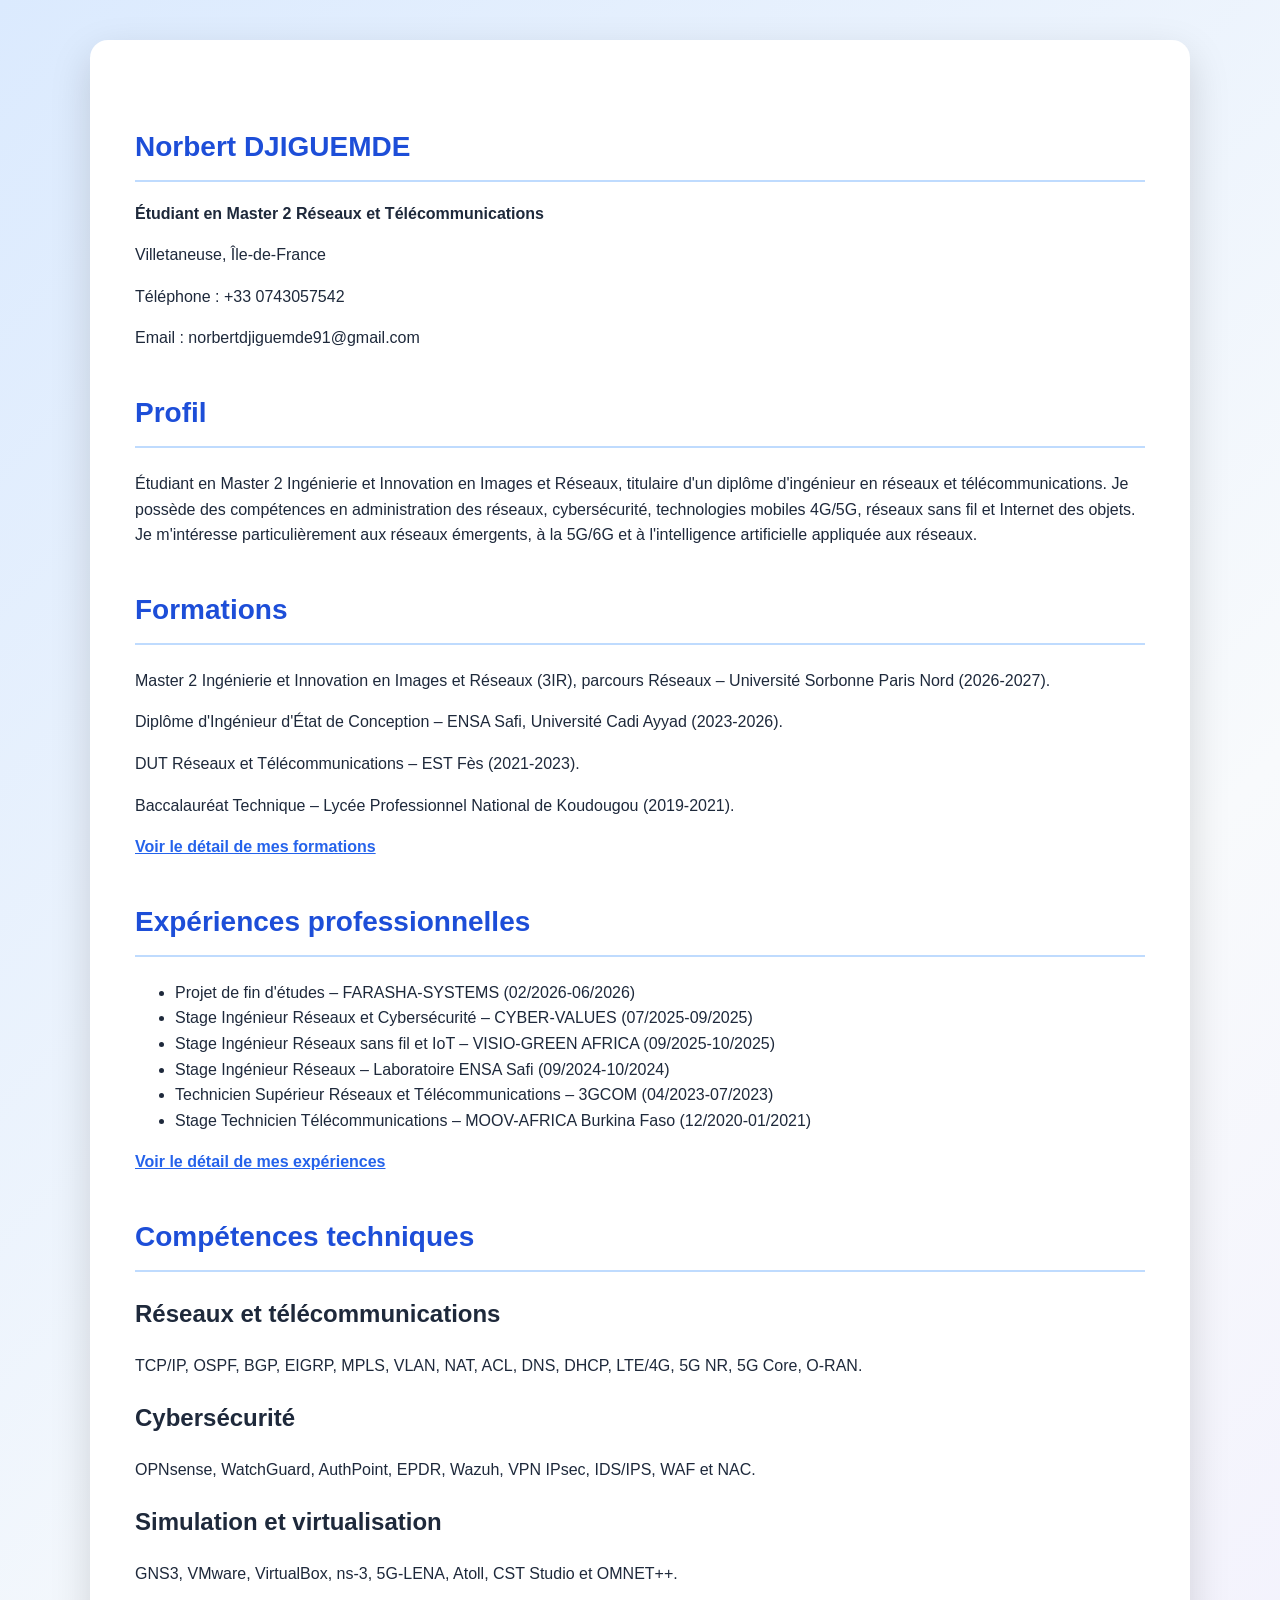
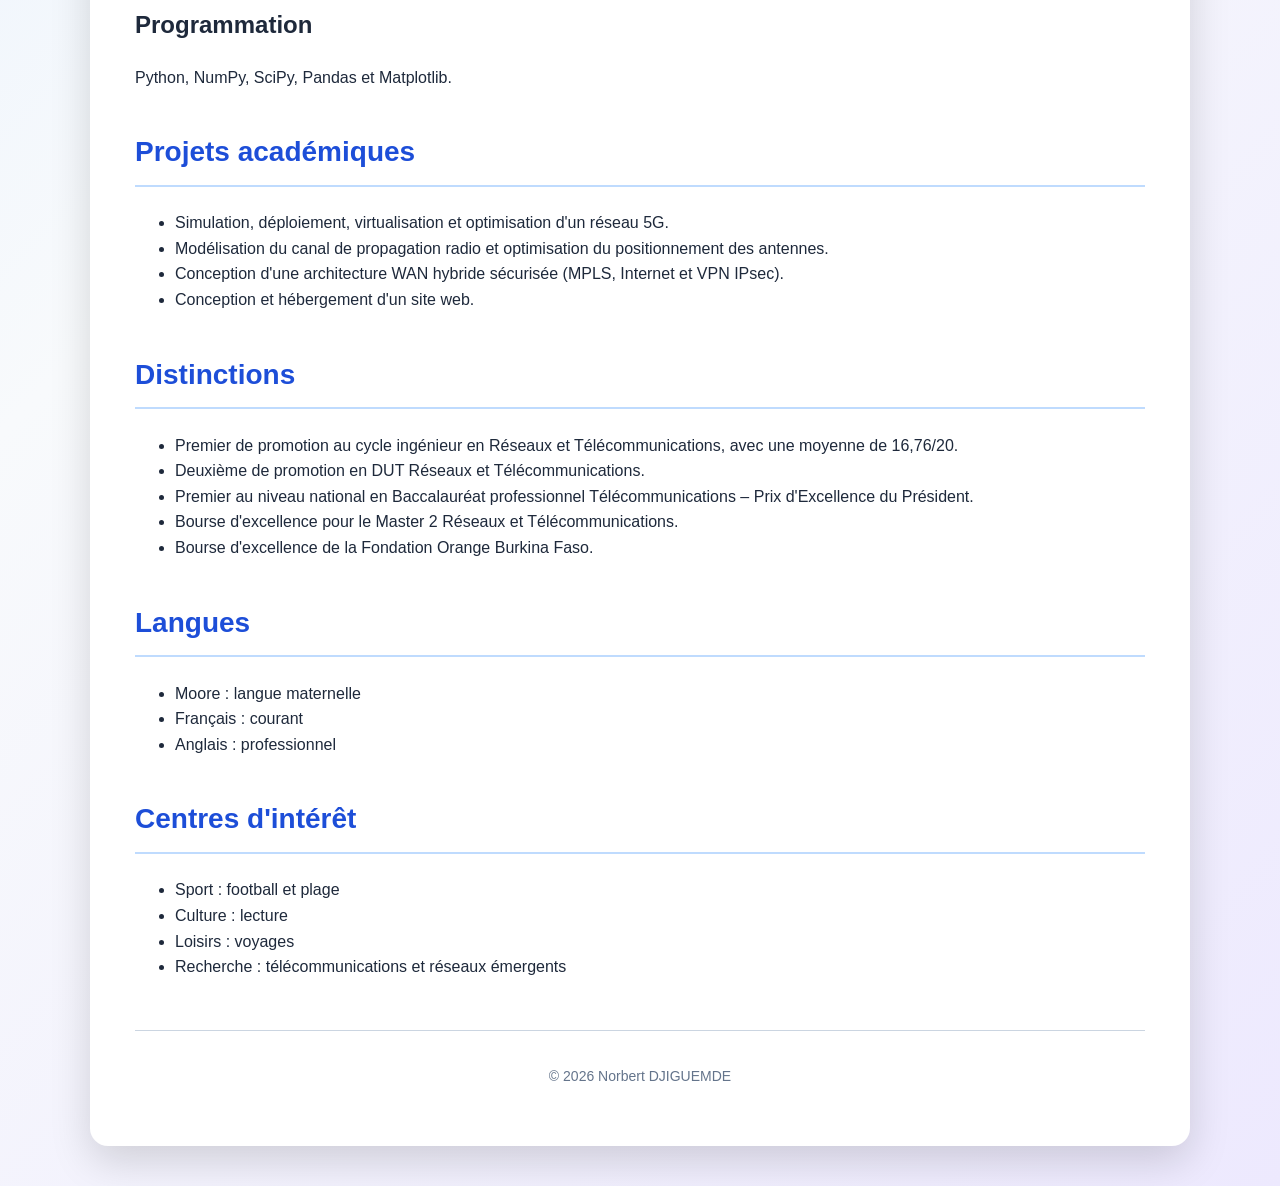
==== commit 97a38f36: "Revise CV content and update title Updated the title and various sections of the CV to reflect curre" ====
--- a/tp1/index.html
+++ b/tp1/index.html
@@ -6,7 +6,7 @@
     <meta charset="UTF-8">
     <meta name="viewport" content="width=device-width, initial-scale=1.0">
 
-    <title>Formations - Norbert DJIGUEMDE</title>
+    <title>CV - Norbert DJIGUEMDE</title>
 
     <link rel="stylesheet" href="cv.css">
 </head>
@@ -16,185 +16,179 @@
     <div class="cv">
 
         <header>
-            <h1>Formations</h1>
+            <h1>Norbert DJIGUEMDE</h1>
+
+            <p><strong>Étudiant en Master 2 Réseaux et Télécommunications</strong></p>
+
+            <p>Villetaneuse, Île-de-France</p>
+            <p>Téléphone : +33 0743057542</p>
+            <p>Email : norbertdjiguemde91@gmail.com</p>
+        </header>
+
+        <section>
+            <h1>Profil</h1>
 
             <p>
-                <a href="https://norbert-100.github.io/aw3ir/tp1/index.html">
-                    ← Retour vers la page d'accueil
-                </a>
+                Étudiant en Master 2 Ingénierie et Innovation en Images et
+                Réseaux, titulaire d'un diplôme d'ingénieur en réseaux et
+                télécommunications. Je possède des compétences en
+                administration des réseaux, cybersécurité, technologies
+                mobiles 4G/5G, réseaux sans fil et Internet des objets.
+                Je m'intéresse particulièrement aux réseaux émergents,
+                à la 5G/6G et à l'intelligence artificielle appliquée
+                aux réseaux.
             </p>
-        </header>
-
-        <!-- MASTER 3IR -->
+        </section>
 
         <section>
-
-            <h1>Master 2 Ingénierie et Innovation en Images et Réseaux (3IR)</h1>
-
-            <p><strong>Période :</strong> 2026 – 2027</p>
-
-            <p><strong>Parcours :</strong> Réseaux</p>
+            <h1>
+                <a href="formations.html">Formations</a>
+            </h1>
 
             <p>
-                <strong>Établissement :</strong>
-                <a href="https://odf.univ-spn.fr/fr/offre-de-formation/master-lmd-XB/master-mention-ingenierie-et-innovation-en-images-et-reseaux-GI43IR_116.html"
-                   target="_blank">
-                    Institut Galilée – Université Sorbonne Paris Nord
-                </a>
+                Master 2 Ingénierie et Innovation en Images et Réseaux (3IR),
+                parcours Réseaux – Université Sorbonne Paris Nord (2026-2027).
             </p>
 
             <p>
-                Formation de niveau Bac+5 spécialisée dans les réseaux
-                informatiques, les télécommunications et les technologies
-                numériques.
+                Diplôme d'Ingénieur d'État de Conception –
+                ENSA Safi, Université Cadi Ayyad (2023-2026).
             </p>
 
             <p>
-                Le Master 3IR permet d'approfondir les connaissances dans
-                les domaines des réseaux informatiques, des télécommunications
-                numériques, de la virtualisation et des technologies Internet.
-            </p>
-
-            <h2>Principaux domaines étudiés</h2>
-
-            <ul>
-                <li>Réseaux émergents (5G/6G)</li>
-                <li>Nouveaux paradigmes réseaux</li>
-                <li>Réseaux informatiques avancés</li>
-                <li>Télécommunications numériques</li>
-                <li>Réseaux sans fil et communications mobiles</li>
-                <li>Virtualisation des réseaux</li>
-                <li>Sécurité des réseaux</li>
-                <li>Internet des objets (IoT)</li>
-                <li>Développement d'applications Internet</li>
-                <li>Simulation et optimisation des réseaux</li>
-            </ul>
-
-        </section>
-
-        <!-- ECOLE D'INGENIEUR -->
-
-        <section>
-
-            <h1>Diplôme d'Ingénieur d'État de Conception</h1>
-
-            <p><strong>Période :</strong> 2023 – 2026</p>
-
-            <p>
-                <strong>Établissement :</strong>
-                <a href="https://ensas.uca.ma/Annonce/ensas"
-                   target="_blank">
-                    École Nationale des Sciences Appliquées de Safi
-                    (ENSA Safi) – Université Cadi Ayyad
-                </a>
+                DUT Réseaux et Télécommunications –
+                EST Fès (2021-2023).
             </p>
 
             <p>
-                Formation d'ingénieur dans le domaine des réseaux et
-                télécommunications.
+                Baccalauréat Technique –
+                Lycée Professionnel National de Koudougou (2019-2021).
             </p>
 
             <p>
-                Le cursus permet d'acquérir des compétences scientifiques,
-                techniques et professionnelles dans les domaines des
-                télécommunications et des infrastructures réseaux.
+                <a href="formations.html">Voir le détail de mes formations</a>
+            </p>
+        </section>
+
+        <section>
+            <h1>
+                <a href="experiences.html">Expériences professionnelles</a>
+            </h1>
+
+            <ul>
+                <li>Projet de fin d'études – FARASHA-SYSTEMS (02/2026-06/2026)</li>
+                <li>Stage Ingénieur Réseaux et Cybersécurité – CYBER-VALUES (07/2025-09/2025)</li>
+                <li>Stage Ingénieur Réseaux sans fil et IoT – VISIO-GREEN AFRICA (09/2025-10/2025)</li>
+                <li>Stage Ingénieur Réseaux – Laboratoire ENSA Safi (09/2024-10/2024)</li>
+                <li>Technicien Supérieur Réseaux et Télécommunications – 3GCOM (04/2023-07/2023)</li>
+                <li>Stage Technicien Télécommunications – MOOV-AFRICA Burkina Faso (12/2020-01/2021)</li>
+            </ul>
+
+            <p>
+                <a href="experiences.html">Voir le détail de mes expériences</a>
+            </p>
+        </section>
+
+        <section>
+            <h1>Compétences techniques</h1>
+
+            <h2>Réseaux et télécommunications</h2>
+            <p>
+                TCP/IP, OSPF, BGP, EIGRP, MPLS, VLAN, NAT, ACL,
+                DNS, DHCP, LTE/4G, 5G NR, 5G Core, O-RAN.
             </p>
 
-            <h2>Principaux domaines étudiés</h2>
+            <h2>Cybersécurité</h2>
+            <p>
+                OPNsense, WatchGuard, AuthPoint, EPDR, Wazuh,
+                VPN IPsec, IDS/IPS, WAF et NAC.
+            </p>
+
+            <h2>Simulation et virtualisation</h2>
+            <p>
+                GNS3, VMware, VirtualBox, ns-3, 5G-LENA,
+                Atoll, CST Studio et OMNET++.
+            </p>
+
+            <h2>Programmation</h2>
+            <p>
+                Python, NumPy, SciPy, Pandas et Matplotlib.
+            </p>
+        </section>
+
+        <section>
+            <h1>Projets académiques</h1>
 
             <ul>
-                <li>Réseaux et télécommunications</li>
-                <li>Réseaux informatiques</li>
-                <li>Télécommunications</li>
-                <li>Technologies sans fil</li>
-                <li>Cybersécurité</li>
-                <li>Infrastructures réseaux</li>
-                <li>Internet et services réseaux</li>
+                <li>
+                    Simulation, déploiement, virtualisation et optimisation
+                    d'un réseau 5G.
+                </li>
+                <li>
+                    Modélisation du canal de propagation radio et optimisation
+                    du positionnement des antennes.
+                </li>
+                <li>
+                    Conception d'une architecture WAN hybride sécurisée
+                    (MPLS, Internet et VPN IPsec).
+                </li>
+                <li>
+                    Conception et hébergement d'un site web.
+                </li>
             </ul>
-
         </section>
 
-        <!-- DUT -->
+        <section>
+            <h1>Distinctions</h1>
+
+            <ul>
+                <li>
+                    Premier de promotion au cycle ingénieur en Réseaux
+                    et Télécommunications, avec une moyenne de 16,76/20.
+                </li>
+                <li>
+                    Deuxième de promotion en DUT Réseaux et Télécommunications.
+                </li>
+                <li>
+                    Premier au niveau national en Baccalauréat professionnel
+                    Télécommunications – Prix d'Excellence du Président.
+                </li>
+                <li>
+                    Bourse d'excellence pour le Master 2 Réseaux
+                    et Télécommunications.
+                </li>
+                <li>
+                    Bourse d'excellence de la Fondation Orange Burkina Faso.
+                </li>
+            </ul>
+        </section>
 
         <section>
-
-            <h1>DUT Réseaux et Télécommunications</h1>
-
-            <p><strong>Période :</strong> 2021 – 2023</p>
-
-            <p>
-                <strong>Établissement :</strong>
-                <a href="https://www.est-usmba.ac.ma/ser/dut-gestion-reseaux-et-securite-grs/"
-                   target="_blank">
-                    École Supérieure de Technologie de Fès (EST Fès)
-                </a>
-            </p>
-
-            <p>
-                Formation de deux ans spécialisée dans les réseaux
-                informatiques et les télécommunications, permettant
-                d'acquérir des compétences techniques en administration,
-                configuration et maintenance des infrastructures réseaux.
-            </p>
-
-            <h2>Principaux enseignements</h2>
+            <h1>Langues</h1>
 
             <ul>
-                <li>Architecture et administration des réseaux</li>
-                <li>Protocoles TCP/IP</li>
-                <li>Réseaux locaux et étendus (LAN/WAN)</li>
-                <li>Réseaux sans fil</li>
-                <li>Configuration des équipements réseaux</li>
-                <li>Sécurité des réseaux informatiques</li>
-                <li>Services réseaux et télécommunications</li>
+                <li>Moore : langue maternelle</li>
+                <li>Français : courant</li>
+                <li>Anglais : professionnel</li>
             </ul>
-
         </section>
 
-        <!-- BACCALAUREAT -->
-
         <section>
-
-            <h1>Baccalauréat Technique</h1>
-
-            <p><strong>Période :</strong> 2019 – 2021</p>
-
-            <p>
-                <strong>Établissement :</strong>
-                Lycée Professionnel National de Koudougou
-            </p>
-
-            <p>
-                Formation technique orientée vers les télécommunications
-                et les technologies associées.
-            </p>
-
-            <h2>Principaux enseignements</h2>
+            <h1>Centres d'intérêt</h1>
 
             <ul>
-                <li>Technologies des télécommunications</li>
-                <li>Électronique</li>
-                <li>Réseaux</li>
-                <li>Sciences techniques</li>
-                <li>Travaux pratiques</li>
+                <li>Sport : football et plage</li>
+                <li>Culture : lecture</li>
+                <li>Loisirs : voyages</li>
+                <li>Recherche : télécommunications et réseaux émergents</li>
             </ul>
-
         </section>
 
-        <!-- RETOUR A L'ACCUEIL -->
-
         <footer>
-
-            <p>
-                <a href="https://norbert-100.github.io/aw3ir/tp1/index.html">
-                    ← Retour vers la page d'accueil
-                </a>
-            </p>
-
+            <p>© 2026 Norbert DJIGUEMDE</p>
         </footer>
 
     </div>
 
 </body>
-
 </html>
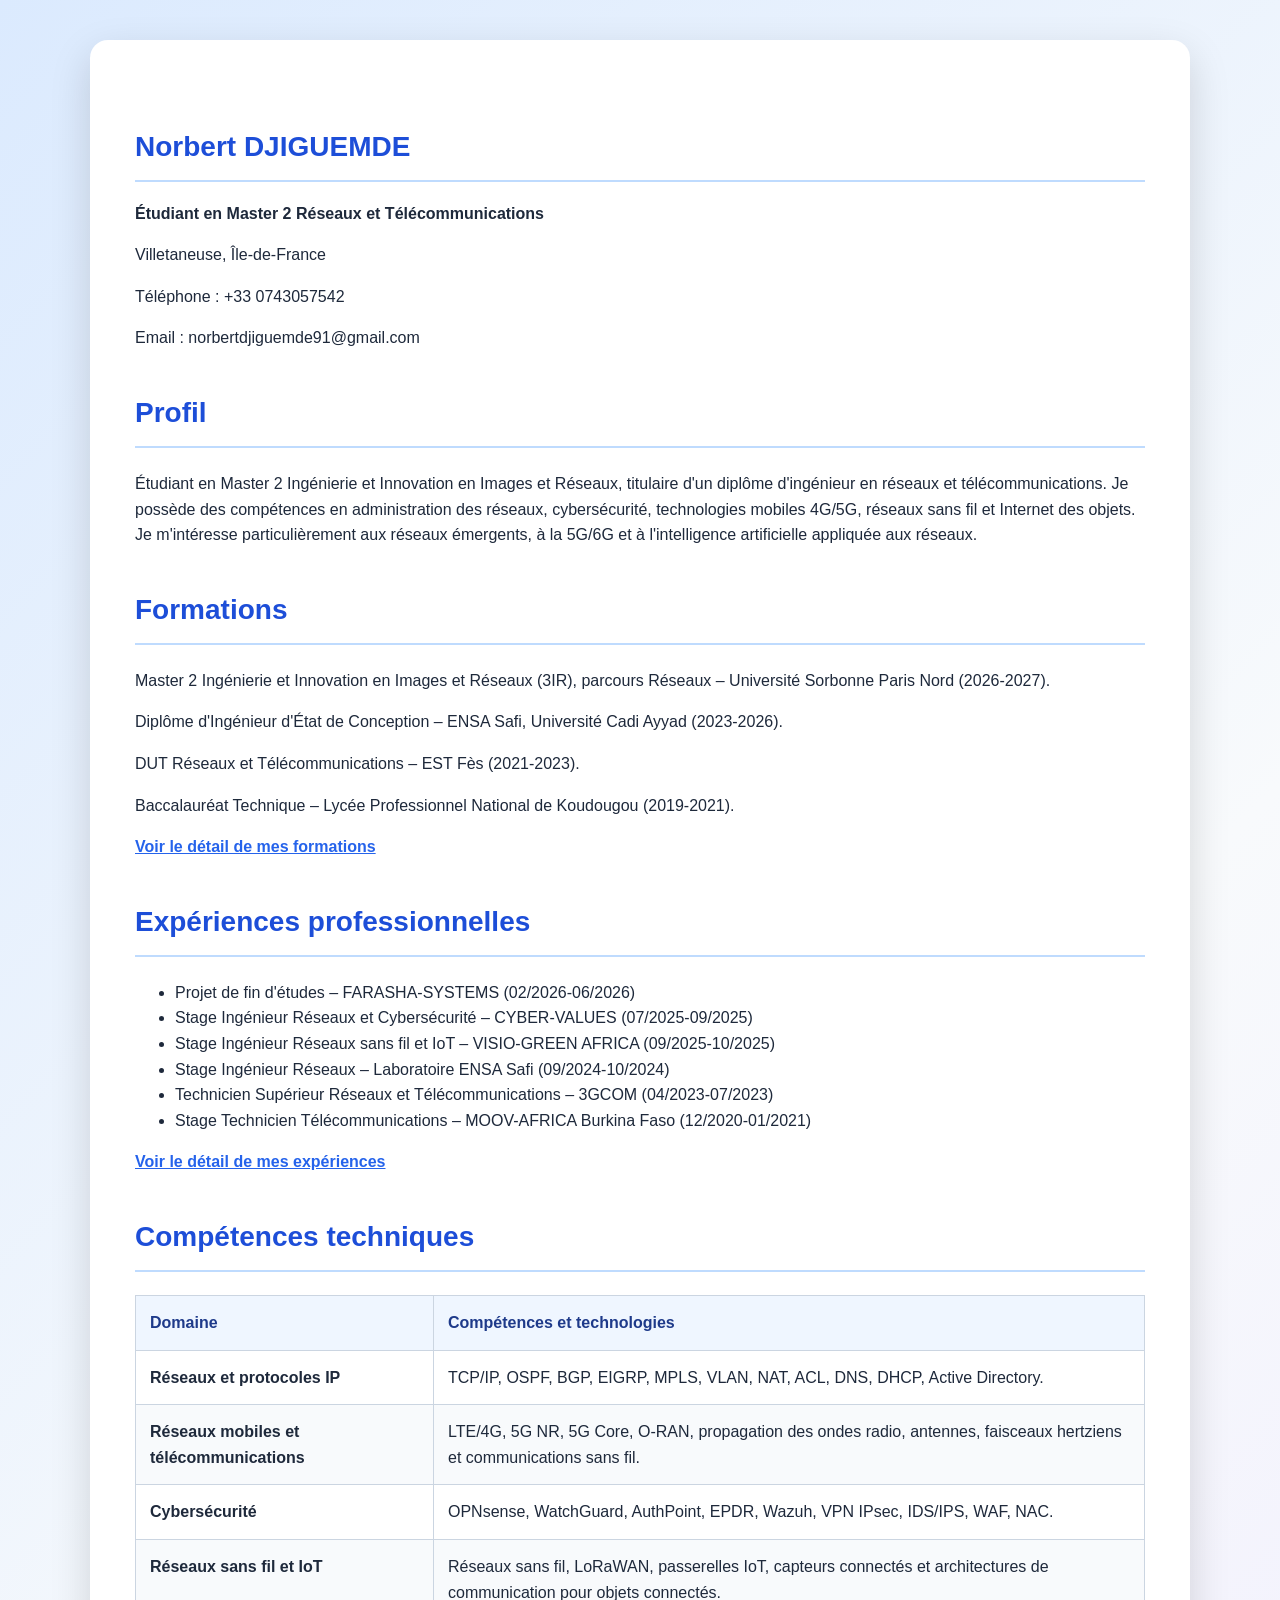
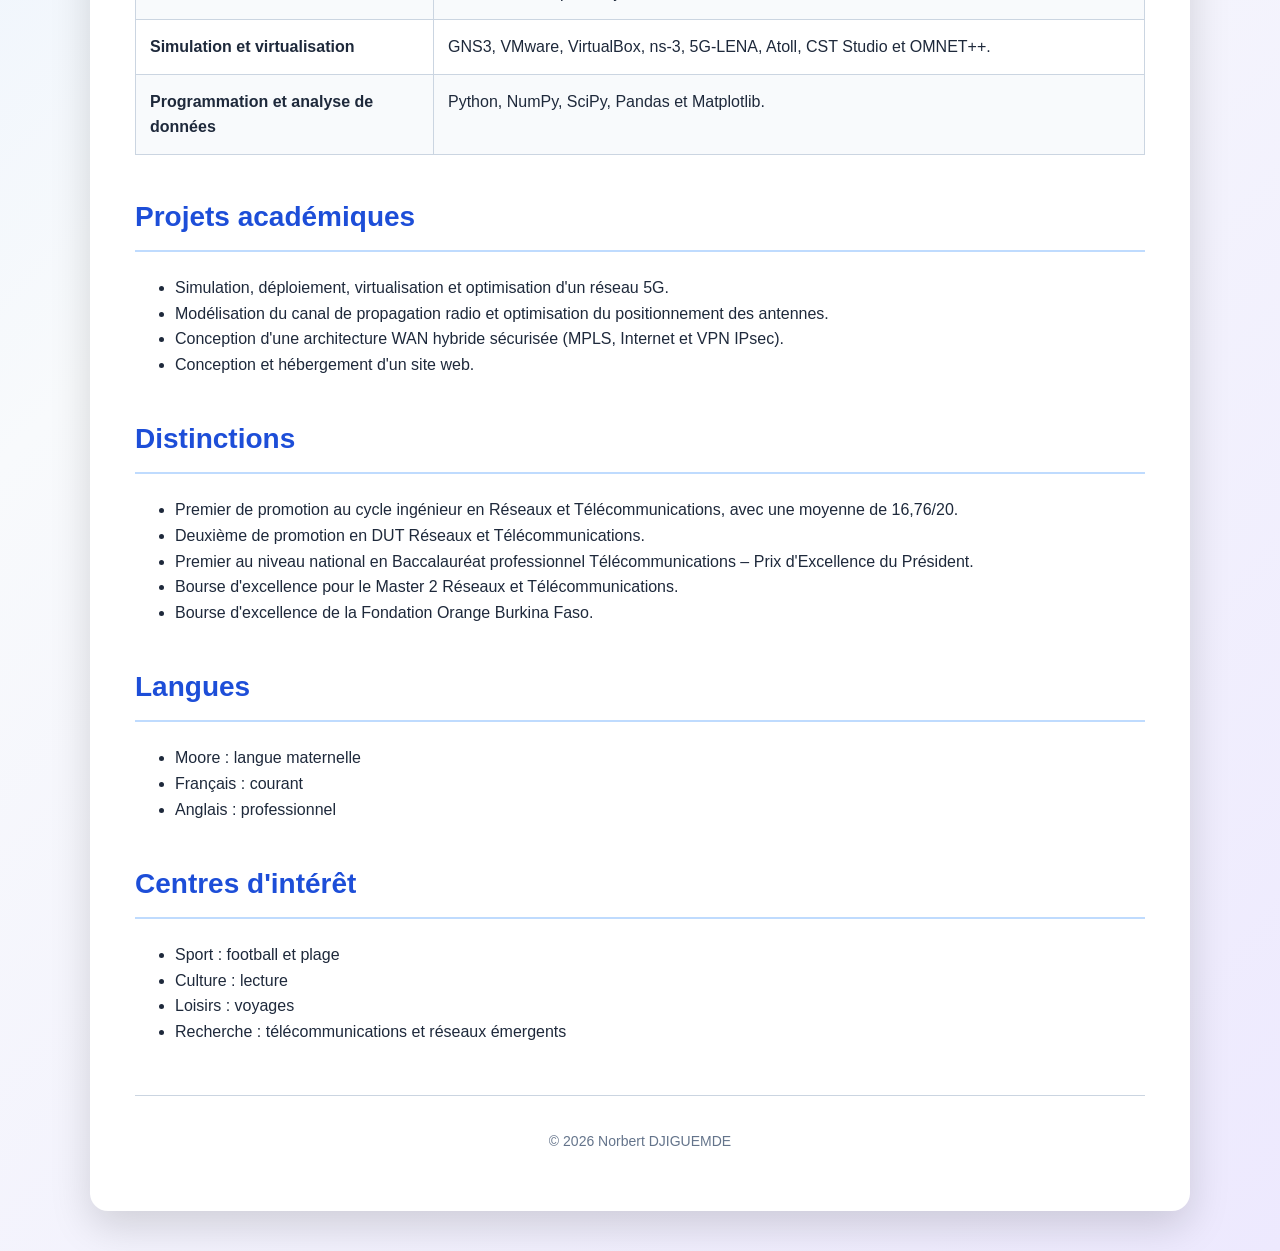
==== commit 4b047fe2: "Refactor technical skills section to table layout Reorganized technical skills section into a table " ====
--- a/tp1/index.html
+++ b/tp1/index.html
@@ -89,32 +89,66 @@
             </p>
         </section>
 
-        <section>
-            <h1>Compétences techniques</h1>
-
-            <h2>Réseaux et télécommunications</h2>
-            <p>
-                TCP/IP, OSPF, BGP, EIGRP, MPLS, VLAN, NAT, ACL,
-                DNS, DHCP, LTE/4G, 5G NR, 5G Core, O-RAN.
-            </p>
-
-            <h2>Cybersécurité</h2>
-            <p>
-                OPNsense, WatchGuard, AuthPoint, EPDR, Wazuh,
-                VPN IPsec, IDS/IPS, WAF et NAC.
-            </p>
-
-            <h2>Simulation et virtualisation</h2>
-            <p>
+<section>
+    <h1>Compétences techniques</h1>
+
+    <table>
+        <tr>
+            <th>Domaine</th>
+            <th>Compétences et technologies</th>
+        </tr>
+
+        <tr>
+            <td><strong>Réseaux et protocoles IP</strong></td>
+            <td>
+                TCP/IP, OSPF, BGP, EIGRP, MPLS, VLAN,
+                NAT, ACL, DNS, DHCP, Active Directory.
+            </td>
+        </tr>
+
+        <tr>
+            <td><strong>Réseaux mobiles et télécommunications</strong></td>
+            <td>
+                LTE/4G, 5G NR, 5G Core, O-RAN,
+                propagation des ondes radio, antennes,
+                faisceaux hertziens et communications sans fil.
+            </td>
+        </tr>
+
+        <tr>
+            <td><strong>Cybersécurité</strong></td>
+            <td>
+                OPNsense, WatchGuard, AuthPoint, EPDR,
+                Wazuh, VPN IPsec, IDS/IPS, WAF, NAC.
+            </td>
+        </tr>
+
+        <tr>
+            <td><strong>Réseaux sans fil et IoT</strong></td>
+            <td>
+                Réseaux sans fil, LoRaWAN, passerelles IoT,
+                capteurs connectés et architectures
+                de communication pour objets connectés.
+            </td>
+        </tr>
+
+        <tr>
+            <td><strong>Simulation et virtualisation</strong></td>
+            <td>
                 GNS3, VMware, VirtualBox, ns-3, 5G-LENA,
                 Atoll, CST Studio et OMNET++.
-            </p>
-
-            <h2>Programmation</h2>
-            <p>
+            </td>
+        </tr>
+
+        <tr>
+            <td><strong>Programmation et analyse de données</strong></td>
+            <td>
                 Python, NumPy, SciPy, Pandas et Matplotlib.
-            </p>
-        </section>
+            </td>
+        </tr>
+    </table>
+</section>
+
 
         <section>
             <h1>Projets académiques</h1>
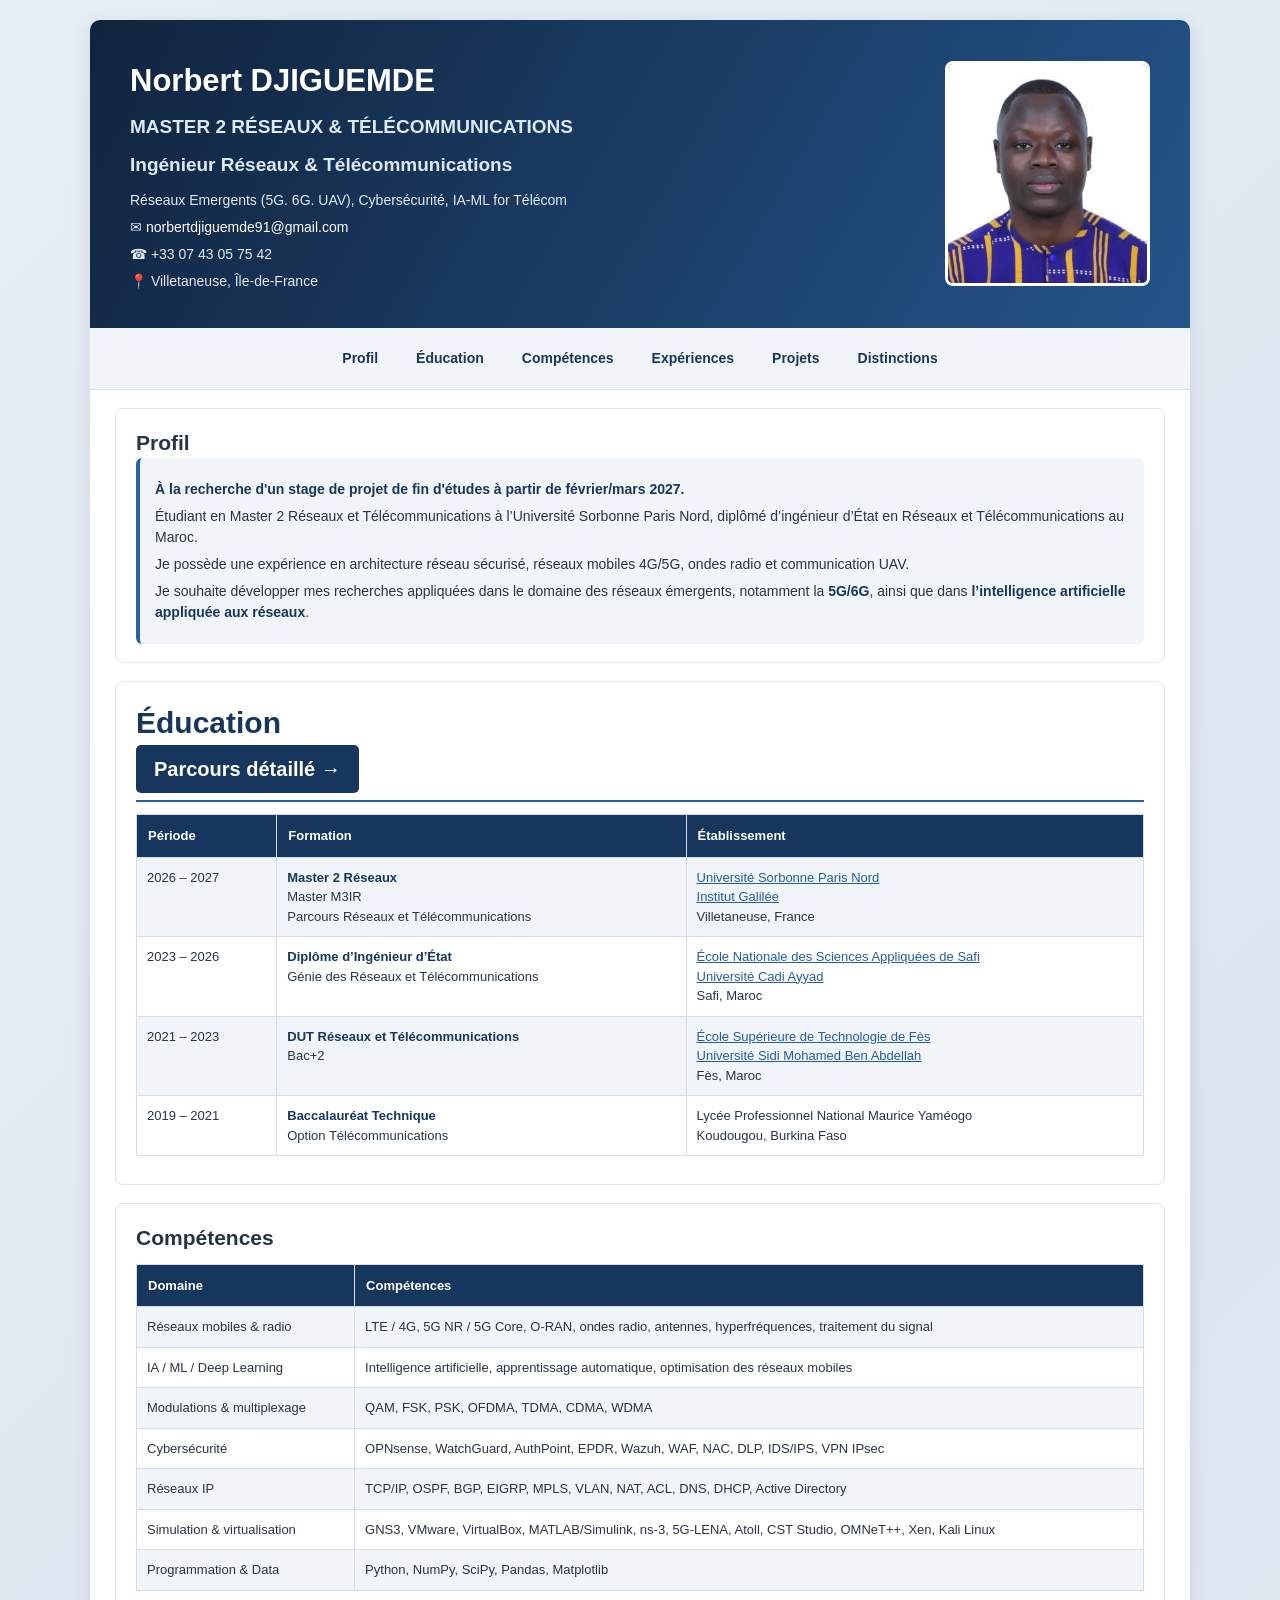
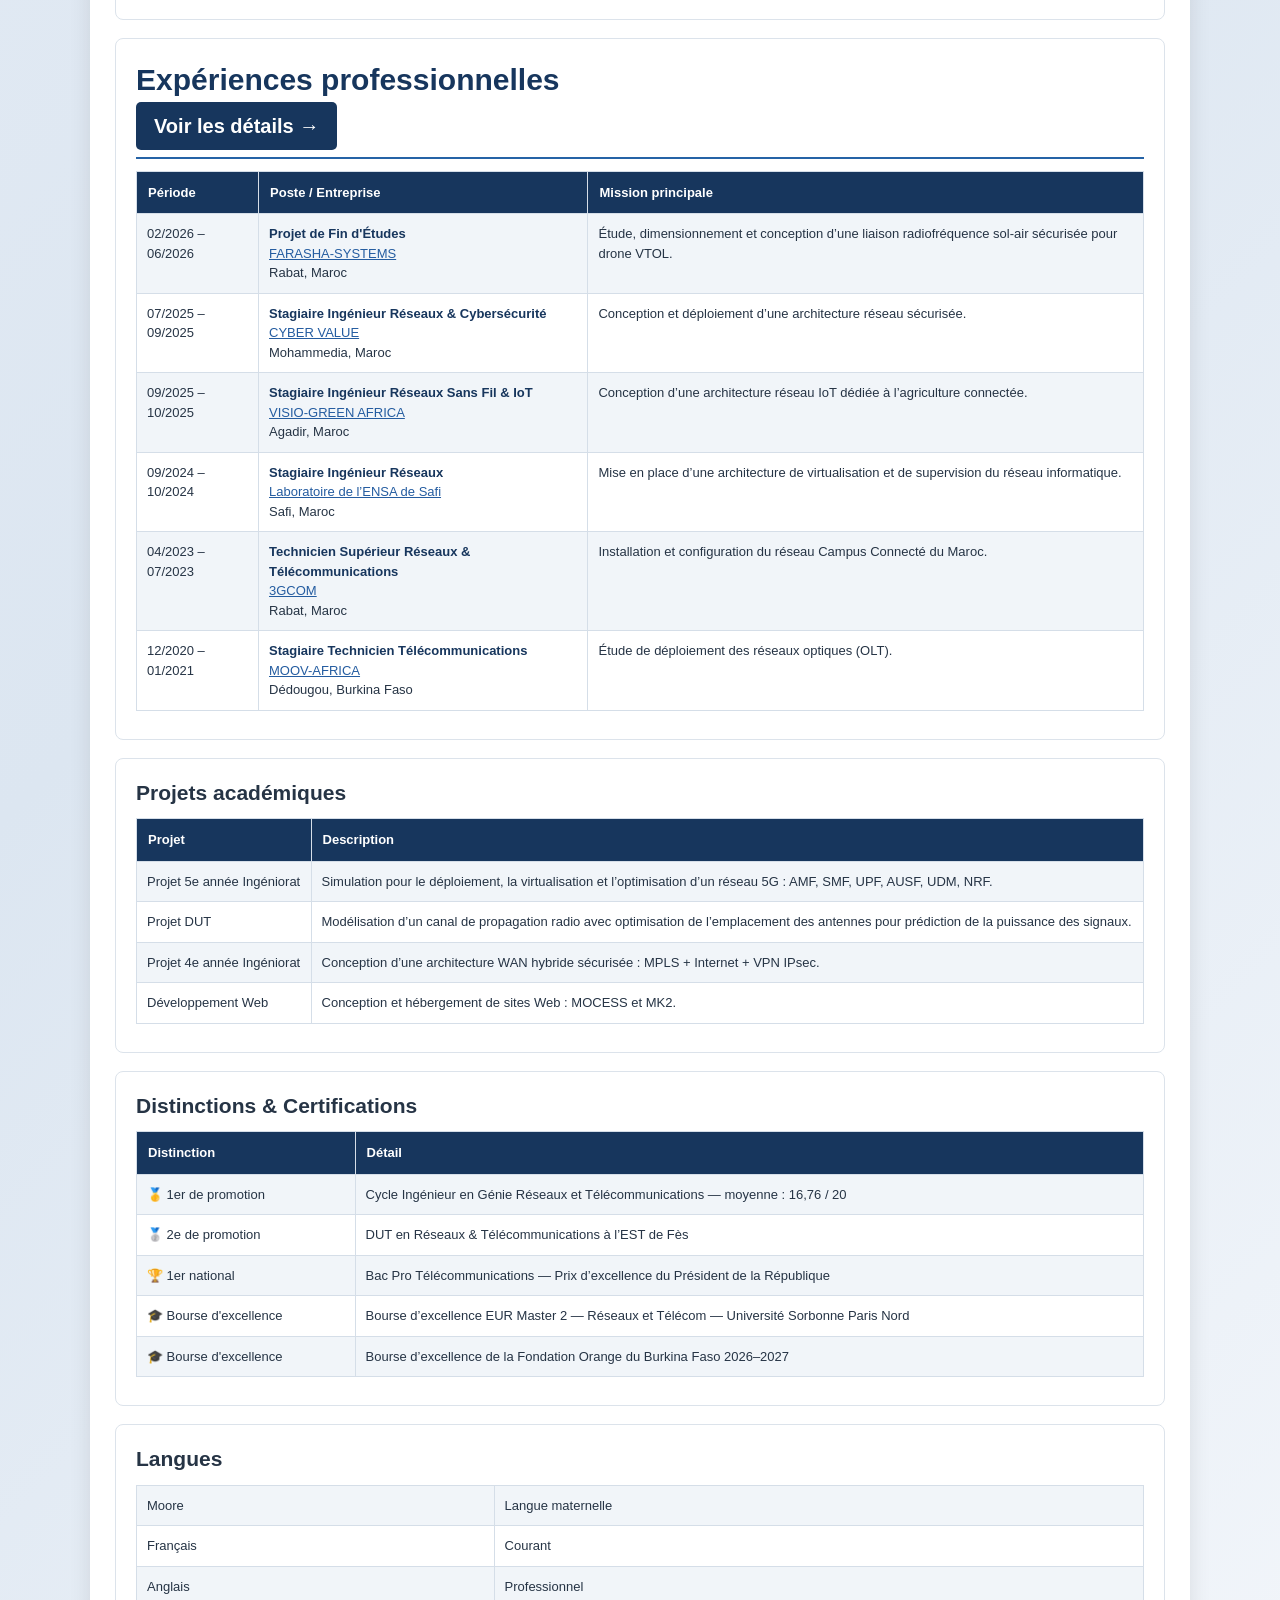
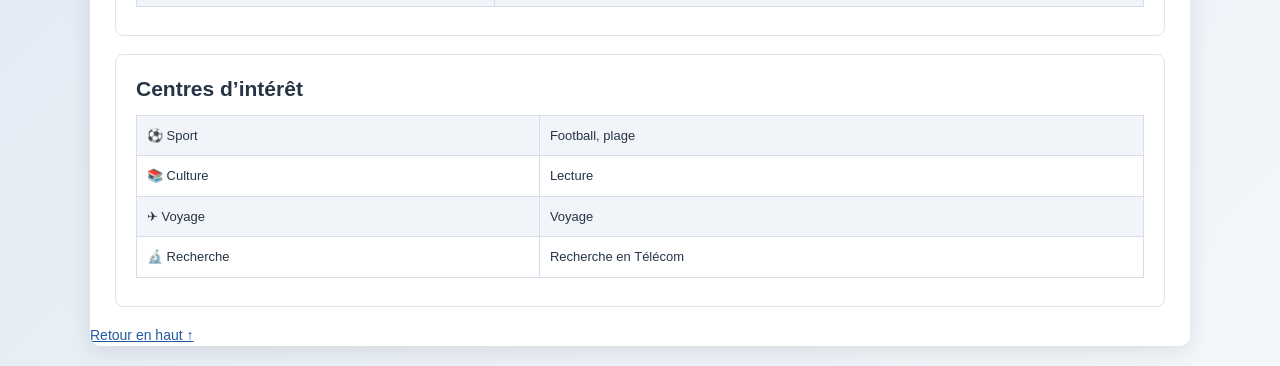
==== commit 64daa593: "Mise à jour complète du TP1 avec le nouveau CV" ====
--- a/tp1/index.html
+++ b/tp1/index.html
@@ -1,228 +1,1274 @@
-
 <!DOCTYPE html>
 <html lang="fr">
 
 <head>
+
     <meta charset="UTF-8">
+
     <meta name="viewport" content="width=device-width, initial-scale=1.0">
 
+    <meta name="description"
+          content="CV de Norbert DJIGUEMDE - Ingénieur Réseaux et Télécommunications">
     <title>CV - Norbert DJIGUEMDE</title>
-
+    <!-- Feuille de style du CV -->
     <link rel="stylesheet" href="cv.css">
 </head>
-
 <body>
-
-    <div class="cv">
-
-        <header>
-            <h1>Norbert DJIGUEMDE</h1>
-
-            <p><strong>Étudiant en Master 2 Réseaux et Télécommunications</strong></p>
-
-            <p>Villetaneuse, Île-de-France</p>
-            <p>Téléphone : +33 0743057542</p>
-            <p>Email : norbertdjiguemde91@gmail.com</p>
-        </header>
-
-        <section>
-            <h1>Profil</h1>
+    <div class="container">
+        <!-- =====================================================
+             EN-TÊTE
+        ====================================================== -->      
+<header class="header">
+
+    <div>
+
+        <h1>Norbert DJIGUEMDE</h1>
+        <h2>MASTER 2 RÉSEAUX & TÉLÉCOMMUNICATIONS</h2>
+        <h2>Ingénieur Réseaux & Télécommunications</h2>
+
+        <p>Réseaux Emergents (5G. 6G. UAV), Cybersécurité, IA-ML for Télécom </p>
+
+        <p>
+            ✉ <a href="mailto:norbertdjiguemde91@gmail.com">
+            norbertdjiguemde91@gmail.com</a>
+        </p>
+        <p>☎ +33 07 43 05 75 42</p>
+
+        <p>📍 Villetaneuse, Île-de-France</p>
+    </div>
+    <img src="image/photo.jpg" alt="Photo de Norbert DJIGUEMDE">
+
+</header>
+        <!-- =====================================================
+             MENU DE NAVIGATION
+        ====================================================== -->
+        <nav class="navigation">
+
+            <a href="#profil">
+                Profil
+            </a>
+            <a href="#education">
+                Éducation
+            </a>
+            <a href="#competences">
+                Compétences
+            </a>
+            <a href="#experiences">
+                Expériences
+            </a>
+            <a href="#projets">
+                Projets
+            </a>
+            <a href="#distinctions">
+                Distinctions
+            </a>
+
+        </nav>
+        <!-- =====================================================
+             CONTENU PRINCIPAL
+        ====================================================== -->
+        <main>
+            <!-- =================================================
+                 PROFIL
+            ================================================== -->
+
+            <section id="profil" class="section">
+
+                <h1>
+                    Profil
+                </h1>
+
+
+                <div class="profile">
+
+                    <p class="objective">
+
+                        <strong>
+                            À la recherche d'un stage de projet de fin
+                            d'études à partir de février/mars 2027.
+                        </strong>
+
+                    </p>
+
+
+                    <p>
+
+                        Étudiant en Master 2 Réseaux et Télécommunications
+                        à l’Université Sorbonne Paris Nord, diplômé d’ingénieur
+                        d’État en Réseaux et Télécommunications au Maroc.
+
+                    </p>
+
+
+                    <p>
+
+                        Je possède une expérience en architecture réseau
+                        sécurisé, réseaux mobiles 4G/5G, ondes radio et
+                        communication UAV.
+
+                    </p>
+
+
+                    <p>
+
+                        Je souhaite développer mes recherches appliquées
+                        dans le domaine des réseaux émergents, notamment
+                        la <strong>5G/6G</strong>, ainsi que dans
+                        <strong>l’intelligence artificielle appliquée
+                        aux réseaux</strong>.
+
+                    </p>
+
+                </div>
+
+            </section>
+            <!-- =================================================
+                 ÉDUCATION
+            ================================================== -->
+
+            <section id="education" class="section">
+
+
+                <div class="section-title">
+
+                    <h1>
+                        Éducation
+                    </h1>
+
+
+                    <!-- Page demandée par le professeur -->
+
+                    <a href="formations.html" class="button">
+                        Parcours détaillé →
+                    </a>
+
+                </div>
+
+
+
+                <table>
+
+                    <thead>
+
+                        <tr>
+
+                            <th>
+                                Période
+                            </th>
+
+                            <th>
+                                Formation
+                            </th>
+
+                            <th>
+                                Établissement
+                            </th>
+
+                        </tr>
+
+                    </thead>
+
+
+                    <tbody>
+
+
+                        <!-- =====================================
+                             MASTER 2
+                        ====================================== -->
+
+                        <tr>
+
+                            <td>
+                                2026 – 2027
+                            </td>
+
+
+                            <td>
+
+                                <strong>
+                                    Master 2 Réseaux
+                                </strong>
+
+                                <br>
+
+                                Master M3IR
+
+                                <br>
+
+                                Parcours Réseaux et
+                                Télécommunications
+
+                            </td>
+
+
+                            <td>
+
+                                <a href="https://www.univ-spn.fr/"
+                                   target="_blank"
+                                   rel="noopener noreferrer">
+
+                                    Université Sorbonne Paris Nord
+
+                                </a>
+
+                                <br>
+
+
+                                <a href="https://www.univ-spn.fr/portfolio/institut-galilee/"
+                                   target="_blank"
+                                   rel="noopener noreferrer">
+
+                                    Institut Galilée
+
+                                </a>
+
+                                <br>
+
+                                Villetaneuse, France
+
+                            </td>
+
+                        </tr>
+
+
+
+                        <!-- =====================================
+                             INGÉNIEUR
+                        ====================================== -->
+
+                        <tr>
+
+                            <td>
+                                2023 – 2026
+                            </td>
+
+
+                            <td>
+
+                                <strong>
+                                    Diplôme d’Ingénieur d’État
+                                </strong>
+
+                                <br>
+
+                                Génie des Réseaux et
+                                Télécommunications
+
+                            </td>
+
+
+                            <td>
+
+                                <a href="https://ensas.uca.ma/"
+                                   target="_blank"
+                                   rel="noopener noreferrer">
+
+                                    École Nationale des Sciences
+                                    Appliquées de Safi
+
+                                </a>
+
+                                <br>
+
+
+                                <a href="https://www.uca.ma/fr"
+                                   target="_blank"
+                                   rel="noopener noreferrer">
+
+                                    Université Cadi Ayyad
+
+                                </a>
+
+                                <br>
+
+                                Safi, Maroc
+
+                            </td>
+
+                        </tr>
+
+
+
+                        <!-- =====================================
+                             DUT
+                        ====================================== -->
+
+                        <tr>
+
+                            <td>
+                                2021 – 2023
+                            </td>
+
+
+                            <td>
+
+                                <strong>
+                                    DUT Réseaux et Télécommunications
+                                </strong>
+
+                                <br>
+
+                                Bac+2
+
+                            </td>
+
+
+                            <td>
+
+                                <a href="https://www.est-usmba.ac.ma/"
+                                   target="_blank"
+                                   rel="noopener noreferrer">
+
+                                    École Supérieure de Technologie
+                                    de Fès
+
+                                </a>
+
+                                <br>
+
+
+                                <a href="https://www.usmba.ac.ma/"
+                                   target="_blank"
+                                   rel="noopener noreferrer">
+
+                                    Université Sidi Mohamed
+                                    Ben Abdellah
+
+                                </a>
+
+                                <br>
+
+                                Fès, Maroc
+
+                            </td>
+
+                        </tr>
+
+
+
+                        <!-- =====================================
+                             BAC
+                        ====================================== -->
+
+                        <tr>
+
+                            <td>
+                                2019 – 2021
+                            </td>
+
+
+                            <td>
+
+                                <strong>
+                                    Baccalauréat Technique
+                                </strong>
+
+                                <br>
+
+                                Option Télécommunications
+
+                            </td>
+
+
+                            <td>
+
+                                Lycée Professionnel National
+                                Maurice Yaméogo
+
+                                <br>
+
+                                Koudougou, Burkina Faso
+
+                            </td>
+
+                        </tr>
+
+                    </tbody>
+
+                </table>
+
+            </section>
+
+
+
+            <!-- =================================================
+                 COMPÉTENCES
+            ================================================== -->
+
+            <section id="competences" class="section">
+
+                <h1>
+                    Compétences
+                </h1>
+
+
+                <table>
+
+                    <thead>
+
+                        <tr>
+
+                            <th>
+                                Domaine
+                            </th>
+
+                            <th>
+                                Compétences
+                            </th>
+
+                        </tr>
+
+                    </thead>
+
+
+                    <tbody>
+
+
+                        <tr>
+
+                            <td>
+                                Réseaux mobiles & radio
+                            </td>
+
+                            <td>
+
+                                LTE / 4G, 5G NR / 5G Core,
+                                O-RAN, ondes radio, antennes,
+                                hyperfréquences, traitement du signal
+
+                            </td>
+
+                        </tr>
+
+
+                        <tr>
+
+                            <td>
+                                IA / ML / Deep Learning
+                            </td>
+
+                            <td>
+
+                                Intelligence artificielle,
+                                apprentissage automatique,
+                                optimisation des réseaux mobiles
+
+                            </td>
+
+                        </tr>
+
+
+                        <tr>
+
+                            <td>
+                                Modulations & multiplexage
+                            </td>
+
+                            <td>
+
+                                QAM, FSK, PSK, OFDMA,
+                                TDMA, CDMA, WDMA
+
+                            </td>
+
+                        </tr>
+
+
+                        <tr>
+
+                            <td>
+                                Cybersécurité
+                            </td>
+
+                            <td>
+
+                                OPNsense, WatchGuard, AuthPoint,
+                                EPDR, Wazuh, WAF, NAC,
+                                DLP, IDS/IPS, VPN IPsec
+
+                            </td>
+
+                        </tr>
+
+
+                        <tr>
+
+                            <td>
+                                Réseaux IP
+                            </td>
+
+                            <td>
+
+                                TCP/IP, OSPF, BGP, EIGRP,
+                                MPLS, VLAN, NAT, ACL,
+                                DNS, DHCP, Active Directory
+
+                            </td>
+
+                        </tr>
+
+
+                        <tr>
+
+                            <td>
+                                Simulation & virtualisation
+                            </td>
+
+                            <td>
+
+                                GNS3, VMware, VirtualBox,
+                                MATLAB/Simulink, ns-3,
+                                5G-LENA, Atoll, CST Studio,
+                                OMNeT++, Xen, Kali Linux
+
+                            </td>
+
+                        </tr>
+
+
+                        <tr>
+
+                            <td>
+                                Programmation & Data
+                            </td>
+
+                            <td>
+
+                                Python, NumPy, SciPy,
+                                Pandas, Matplotlib
+
+                            </td>
+
+                        </tr>
+
+                    </tbody>
+
+                </table>
+
+            </section>
+            <!-- =================================================
+                 EXPÉRIENCES
+            ================================================== -->
+
+            <section id="experiences" class="section">
+
+
+                <div class="section-title">
+
+                    <h1>
+                        Expériences professionnelles
+                    </h1>
+
+
+                    <!-- Page demandée par le professeur -->
+
+                    <a href="experiences.html" class="button">
+                        Voir les détails →
+                    </a>
+
+                </div>
+
+                <table>
+
+                    <thead>
+
+                        <tr>
+
+                            <th>
+                                Période
+                            </th>
+
+                            <th>
+                                Poste / Entreprise
+                            </th>
+
+                            <th>
+                                Mission principale
+                            </th>
+
+                        </tr>
+
+                    </thead>
+
+
+                    <tbody>
+                        <!-- =====================================
+                             FARASHA SYSTEMS
+                        ====================================== -->
+
+                        <tr>
+
+                            <td>
+                                02/2026 – 06/2026
+                            </td>
+
+
+                            <td>
+
+                                <strong>
+                                    Projet de Fin d'Études
+                                </strong>
+
+                                <br>
+
+
+                                <a href="https://farashasystems.com/"
+                                   target="_blank"
+                                   rel="noopener noreferrer">
+
+                                    FARASHA-SYSTEMS
+
+                                </a>
+
+                                <br>
+
+                                Rabat, Maroc
+
+                            </td>
+
+
+                            <td>
+
+                                Étude, dimensionnement et conception
+                                d’une liaison radiofréquence sol-air
+                                sécurisée pour drone VTOL.
+
+                            </td>
+
+                        </tr>
+
+
+
+                        <!-- =====================================
+                             CYBER VALUE
+                        ====================================== -->
+
+                        <tr>
+
+                            <td>
+                                07/2025 – 09/2025
+                            </td>
+
+
+                            <td>
+
+                                <strong>
+                                    Stagiaire Ingénieur Réseaux
+                                    & Cybersécurité
+                                </strong>
+
+                                <br>
+
+
+                                <a href="https://cyber-value.com/"
+                                   target="_blank"
+                                   rel="noopener noreferrer">
+
+                                    CYBER VALUE
+
+                                </a>
+
+                                <br>
+
+                                Mohammedia, Maroc
+
+                            </td>
+
+
+                            <td>
+
+                                Conception et déploiement
+                                d’une architecture réseau
+                                sécurisée.
+
+                            </td>
+
+                        </tr>
+
+
+
+                        <!-- =====================================
+                             VISIOGREEN AFRICA
+                        ====================================== -->
+
+                        <tr>
+
+                            <td>
+                                09/2025 – 10/2025
+                            </td>
+
+
+                            <td>
+
+                                <strong>
+                                    Stagiaire Ingénieur
+                                    Réseaux Sans Fil & IoT
+                                </strong>
+
+                                <br>
+
+
+                                <a href="https://visiogreenafrica.com/"
+                                   target="_blank"
+                                   rel="noopener noreferrer">
+
+                                    VISIO-GREEN AFRICA
+
+                                </a>
+
+                                <br>
+
+                                Agadir, Maroc
+
+                            </td>
+
+
+                            <td>
+
+                                Conception d’une architecture
+                                réseau IoT dédiée à l’agriculture
+                                connectée.
+
+                            </td>
+
+                        </tr>
+
+
+
+                        <!-- =====================================
+                             ENSA SAFI
+                        ====================================== -->
+
+                        <tr>
+
+                            <td>
+                                09/2024 – 10/2024
+                            </td>
+
+
+                            <td>
+
+                                <strong>
+                                    Stagiaire Ingénieur Réseaux
+                                </strong>
+
+                                <br>
+
+                                <a href="https://ensas.uca.ma/"
+                                   target="_blank"
+                                   rel="noopener noreferrer">
+
+                                    Laboratoire de l’ENSA de Safi
+
+                                </a>
+
+                                <br>
+
+                                Safi, Maroc
+
+                            </td>
+
+
+                            <td>
+
+                                Mise en place d’une architecture
+                                de virtualisation et de supervision
+                                du réseau informatique.
+
+                            </td>
+
+                        </tr>
+
+
+
+                        <!-- =====================================
+                             3GCOM
+                        ====================================== -->
+
+                        <tr>
+
+                            <td>
+                                04/2023 – 07/2023
+                            </td>
+
+
+                            <td>
+
+                                <strong>
+                                    Technicien Supérieur
+                                    Réseaux & Télécommunications
+                                </strong>
+
+                                <br>
+
+
+                                <a href="https://www.3gcom.ma/"
+                                   target="_blank"
+                                   rel="noopener noreferrer">
+
+                                    3GCOM
+
+                                </a>
+
+                                <br>
+
+                                Rabat, Maroc
+
+                            </td>
+
+
+                            <td>
+
+                                Installation et configuration
+                                du réseau Campus Connecté
+                                du Maroc.
+
+                            </td>
+
+                        </tr>
+
+
+
+                        <!-- =====================================
+                             MOOV AFRICA
+                        ====================================== -->
+
+                        <tr>
+
+                            <td>
+                                12/2020 – 01/2021
+                            </td>
+
+
+                            <td>
+
+                                <strong>
+                                    Stagiaire Technicien
+                                    Télécommunications
+                                </strong>
+
+                                <br>
+
+
+                                <a href="https://moov-africa.bf/"
+                                   target="_blank"
+                                   rel="noopener noreferrer">
+
+                                    MOOV-AFRICA
+
+                                </a>
+
+                                <br>
+
+                                Dédougou, Burkina Faso
+
+                            </td>
+
+
+                            <td>
+
+                                Étude de déploiement
+                                des réseaux optiques (OLT).
+
+                            </td>
+
+                        </tr>
+
+                    </tbody>
+
+                </table>
+
+            </section>
+
+
+
+            <!-- =================================================
+                 PROJETS ACADÉMIQUES
+            ================================================== -->
+
+            <section id="projets" class="section">
+
+                <h1>
+                    Projets académiques
+                </h1>
+
+
+                <table>
+
+                    <thead>
+
+                        <tr>
+
+                            <th>
+                                Projet
+                            </th>
+
+                            <th>
+                                Description
+                            </th>
+
+                        </tr>
+
+                    </thead>
+
+
+                    <tbody>
+
+
+                        <tr>
+
+                            <td>
+                                Projet 5e année Ingéniorat
+                            </td>
+
+                            <td>
+
+                                Simulation pour le déploiement,
+                                la virtualisation et l’optimisation
+                                d’un réseau 5G :
+                                AMF, SMF, UPF, AUSF, UDM, NRF.
+
+                            </td>
+
+                        </tr>
+
+
+                        <tr>
+
+                            <td>
+                                Projet DUT
+                            </td>
+
+                            <td>
+
+                                Modélisation d’un canal de propagation
+                                radio avec optimisation de l’emplacement
+                                des antennes pour prédiction de la
+                                puissance des signaux.
+
+                            </td>
+
+                        </tr>
+
+
+                        <tr>
+
+                            <td>
+                                Projet 4e année Ingéniorat
+                            </td>
+
+                            <td>
+
+                                Conception d’une architecture
+                                WAN hybride sécurisée :
+                                MPLS + Internet + VPN IPsec.
+
+                            </td>
+
+                        </tr>
+
+
+                        <tr>
+
+                            <td>
+                                Développement Web
+                            </td>
+
+                            <td>
+
+                                Conception et hébergement
+                                de sites Web : MOCESS et MK2.
+
+                            </td>
+
+                        </tr>
+
+                    </tbody>
+
+                </table>
+
+            </section>
+
+
+
+            <!-- =================================================
+                 DISTINCTIONS
+            ================================================== -->
+
+            <section id="distinctions" class="section">
+
+                <h1>
+                    Distinctions & Certifications
+                </h1>
+
+
+                <table>
+
+                    <thead>
+
+                        <tr>
+
+                            <th>
+                                Distinction
+                            </th>
+
+                            <th>
+                                Détail
+                            </th>
+
+                        </tr>
+
+                    </thead>
+
+
+                    <tbody>
+
+
+                        <tr>
+
+                            <td>
+                                🥇 1er de promotion
+                            </td>
+
+                            <td>
+
+                                Cycle Ingénieur en Génie Réseaux
+                                et Télécommunications —
+                                moyenne : 16,76 / 20
+
+                            </td>
+
+                        </tr>
+
+
+                        <tr>
+
+                            <td>
+                                🥈 2e de promotion
+                            </td>
+
+                            <td>
+
+                                DUT en Réseaux & Télécommunications
+                                à l’EST de Fès
+
+                            </td>
+
+                        </tr>
+
+
+                        <tr>
+
+                            <td>
+                                🏆 1er national
+                            </td>
+
+                            <td>
+
+                                Bac Pro Télécommunications —
+                                Prix d’excellence du Président
+                                de la République
+
+                            </td>
+
+                        </tr>
+
+
+                        <tr>
+
+                            <td>
+                                🎓 Bourse d'excellence
+                            </td>
+
+                            <td>
+
+                                Bourse d’excellence EUR Master 2 —
+                                Réseaux et Télécom —
+                                Université Sorbonne Paris Nord
+
+                            </td>
+
+                        </tr>
+
+
+                        <tr>
+
+                            <td>
+                                🎓 Bourse d'excellence
+                            </td>
+
+                            <td>
+
+                                Bourse d’excellence de la
+                                Fondation Orange du Burkina Faso
+                                2026–2027
+
+                            </td>
+
+                        </tr>
+
+                    </tbody>
+
+                </table>
+
+            </section>
+
+
+
+            <!-- =================================================
+                 LANGUES
+            ================================================== -->
+
+            <section class="section">
+
+                <h1>
+                    Langues
+                </h1>
+
+
+                <table class="small-table">
+
+                    <tbody>
+
+                        <tr>
+
+                            <td>
+                                Moore
+                            </td>
+
+                            <td>
+                                Langue maternelle
+                            </td>
+
+                        </tr>
+
+
+                        <tr>
+
+                            <td>
+                                Français
+                            </td>
+
+                            <td>
+                                Courant
+                            </td>
+
+                        </tr>
+
+
+                        <tr>
+
+                            <td>
+                                Anglais
+                            </td>
+
+                            <td>
+                                Professionnel
+                            </td>
+
+                        </tr>
+
+                    </tbody>
+
+                </table>
+
+            </section>
+
+
+
+            <!-- =================================================
+                 CENTRES D'INTÉRÊT
+            ================================================== -->
+
+            <section class="section">
+
+                <h1>
+                    Centres d’intérêt
+                </h1>
+
+
+                <table class="small-table">
+
+                    <tbody>
+
+                        <tr>
+
+                            <td>
+                                ⚽ Sport
+                            </td>
+
+                            <td>
+                                Football, plage
+                            </td>
+
+                        </tr>
+
+
+                        <tr>
+
+                            <td>
+                                📚 Culture
+                            </td>
+
+                            <td>
+                                Lecture
+                            </td>
+
+                        </tr>
+
+
+                        <tr>
+
+                            <td>
+                                ✈ Voyage
+                            </td>
+
+                            <td>
+                                Voyage
+                            </td>
+
+                        </tr>
+
+
+                        <tr>
+
+                            <td>
+                                🔬 Recherche
+                            </td>
+
+                            <td>
+                                Recherche en Télécom
+                            </td>
+
+                        </tr>
+
+                    </tbody>
+
+                </table>
+
+            </section>
+
+        </main>
+
+
+
+        <!-- =====================================================
+             PIED DE PAGE
+        ====================================================== -->
+
+        <footer>
 
             <p>
-                Étudiant en Master 2 Ingénierie et Innovation en Images et
-                Réseaux, titulaire d'un diplôme d'ingénieur en réseaux et
-                télécommunications. Je possède des compétences en
-                administration des réseaux, cybersécurité, technologies
-                mobiles 4G/5G, réseaux sans fil et Internet des objets.
-                Je m'intéresse particulièrement aux réseaux émergents,
-                à la 5G/6G et à l'intelligence artificielle appliquée
-                aux réseaux.
+                <a href="#">
+                    Retour en haut ↑
+                </a>
             </p>
-        </section>
-
-        <section>
-            <h1>
-                <a href="formations.html">Formations</a>
-            </h1>
-
-            <p>
-                Master 2 Ingénierie et Innovation en Images et Réseaux (3IR),
-                parcours Réseaux – Université Sorbonne Paris Nord (2026-2027).
-            </p>
-
-            <p>
-                Diplôme d'Ingénieur d'État de Conception –
-                ENSA Safi, Université Cadi Ayyad (2023-2026).
-            </p>
-
-            <p>
-                DUT Réseaux et Télécommunications –
-                EST Fès (2021-2023).
-            </p>
-
-            <p>
-                Baccalauréat Technique –
-                Lycée Professionnel National de Koudougou (2019-2021).
-            </p>
-
-            <p>
-                <a href="formations.html">Voir le détail de mes formations</a>
-            </p>
-        </section>
-
-        <section>
-            <h1>
-                <a href="experiences.html">Expériences professionnelles</a>
-            </h1>
-
-            <ul>
-                <li>Projet de fin d'études – FARASHA-SYSTEMS (02/2026-06/2026)</li>
-                <li>Stage Ingénieur Réseaux et Cybersécurité – CYBER-VALUES (07/2025-09/2025)</li>
-                <li>Stage Ingénieur Réseaux sans fil et IoT – VISIO-GREEN AFRICA (09/2025-10/2025)</li>
-                <li>Stage Ingénieur Réseaux – Laboratoire ENSA Safi (09/2024-10/2024)</li>
-                <li>Technicien Supérieur Réseaux et Télécommunications – 3GCOM (04/2023-07/2023)</li>
-                <li>Stage Technicien Télécommunications – MOOV-AFRICA Burkina Faso (12/2020-01/2021)</li>
-            </ul>
-
-            <p>
-                <a href="experiences.html">Voir le détail de mes expériences</a>
-            </p>
-        </section>
-
-<section>
-    <h1>Compétences techniques</h1>
-
-    <table>
-        <tr>
-            <th>Domaine</th>
-            <th>Compétences et technologies</th>
-        </tr>
-
-        <tr>
-            <td><strong>Réseaux et protocoles IP</strong></td>
-            <td>
-                TCP/IP, OSPF, BGP, EIGRP, MPLS, VLAN,
-                NAT, ACL, DNS, DHCP, Active Directory.
-            </td>
-        </tr>
-
-        <tr>
-            <td><strong>Réseaux mobiles et télécommunications</strong></td>
-            <td>
-                LTE/4G, 5G NR, 5G Core, O-RAN,
-                propagation des ondes radio, antennes,
-                faisceaux hertziens et communications sans fil.
-            </td>
-        </tr>
-
-        <tr>
-            <td><strong>Cybersécurité</strong></td>
-            <td>
-                OPNsense, WatchGuard, AuthPoint, EPDR,
-                Wazuh, VPN IPsec, IDS/IPS, WAF, NAC.
-            </td>
-        </tr>
-
-        <tr>
-            <td><strong>Réseaux sans fil et IoT</strong></td>
-            <td>
-                Réseaux sans fil, LoRaWAN, passerelles IoT,
-                capteurs connectés et architectures
-                de communication pour objets connectés.
-            </td>
-        </tr>
-
-        <tr>
-            <td><strong>Simulation et virtualisation</strong></td>
-            <td>
-                GNS3, VMware, VirtualBox, ns-3, 5G-LENA,
-                Atoll, CST Studio et OMNET++.
-            </td>
-        </tr>
-
-        <tr>
-            <td><strong>Programmation et analyse de données</strong></td>
-            <td>
-                Python, NumPy, SciPy, Pandas et Matplotlib.
-            </td>
-        </tr>
-    </table>
-</section>
-
-
-        <section>
-            <h1>Projets académiques</h1>
-
-            <ul>
-                <li>
-                    Simulation, déploiement, virtualisation et optimisation
-                    d'un réseau 5G.
-                </li>
-                <li>
-                    Modélisation du canal de propagation radio et optimisation
-                    du positionnement des antennes.
-                </li>
-                <li>
-                    Conception d'une architecture WAN hybride sécurisée
-                    (MPLS, Internet et VPN IPsec).
-                </li>
-                <li>
-                    Conception et hébergement d'un site web.
-                </li>
-            </ul>
-        </section>
-
-        <section>
-            <h1>Distinctions</h1>
-
-            <ul>
-                <li>
-                    Premier de promotion au cycle ingénieur en Réseaux
-                    et Télécommunications, avec une moyenne de 16,76/20.
-                </li>
-                <li>
-                    Deuxième de promotion en DUT Réseaux et Télécommunications.
-                </li>
-                <li>
-                    Premier au niveau national en Baccalauréat professionnel
-                    Télécommunications – Prix d'Excellence du Président.
-                </li>
-                <li>
-                    Bourse d'excellence pour le Master 2 Réseaux
-                    et Télécommunications.
-                </li>
-                <li>
-                    Bourse d'excellence de la Fondation Orange Burkina Faso.
-                </li>
-            </ul>
-        </section>
-
-        <section>
-            <h1>Langues</h1>
-
-            <ul>
-                <li>Moore : langue maternelle</li>
-                <li>Français : courant</li>
-                <li>Anglais : professionnel</li>
-            </ul>
-        </section>
-
-        <section>
-            <h1>Centres d'intérêt</h1>
-
-            <ul>
-                <li>Sport : football et plage</li>
-                <li>Culture : lecture</li>
-                <li>Loisirs : voyages</li>
-                <li>Recherche : télécommunications et réseaux émergents</li>
-            </ul>
-        </section>
-
-        <footer>
-            <p>© 2026 Norbert DJIGUEMDE</p>
+
         </footer>
 
+
     </div>
 
 </body>
-</html>
+
+</html>
--- a/tp1/cv.css
+++ b/tp1/cv.css
@@ -1,442 +1,499 @@
-/* =========================================================
-   1. RÈGLES GÉNÉRALES
-   ========================================================= */
-
-
-/*
-   Permet de calculer correctement la largeur
-   et la hauteur des éléments.
-*/
+
+/* =========================================
+   1. CONFIGURATION GENERALE
+========================================= */
+
 * {
+    margin: 0;
+    padding: 0;
     box-sizing: border-box;
 }
 
-
-/*
-   Style général de la page.
-*/
+html {
+    scroll-behavior: smooth;
+}
+
 body {
-
+    font-family: Arial, Helvetica, sans-serif;
+    font-size: 14px;
+    line-height: 1.5;
+    color: #263445;
+    background: linear-gradient(135deg, #e8eef6, #dce6f1, #f4f7fb);
+    padding: 20px;
+}
+
+/* =========================================
+   2. CONTENEUR PRINCIPAL
+========================================= */
+
+.container {
+    max-width: 1100px;
+    margin: 0 auto;
+    background: #ffffff;
+    border-radius: 10px;
+    overflow: hidden;
+    box-shadow: 0 5px 22px rgba(0, 0, 0, 0.10);
+}
+
+/* =========================================
+   3. EN-TETE
+========================================= */
+.header {
+    display: flex;
+    justify-content: space-between;
+    align-items: center;
+    gap: 30px;
+    padding: 30px 40px;
+    color: white;
+    background: linear-gradient(120deg, #10243e, #24558a);
+}
+
+.header > div {
+    flex: 1;
+    text-align: left;
+    order: 1;
+}
+
+.header h1 {
+    font-size: 31px;
+    color: white;
+    margin: 8px 0;
+}
+
+.header h2 {
+    font-size: 19px;
+    color: #dce9f8;
+    margin-bottom: 10px;
+}
+
+.header p {
+    color: #e2eaf4;
+    margin: 6px 0;
+}
+
+.header p:first-child {
+    color: #a8c9ee;
+    font-weight: bold;
+    letter-spacing: 1px;
+}
+
+.header a {
+    color: white;
+    text-decoration: none;
+}
+
+.header img {
+    order: 2;
+    width: 205px;
+    height: 225px;
+    object-fit: cover;
+    border: 3px solid white;
+    border-radius: 8px;
+}
+
+/* AFFICHAGE SUR TELEPHONE */
+
+@media screen and (max-width: 600px) {
+    .header {
+        flex-direction: column-reverse;
+        text-align: center;
+        padding: 20px;
+    }
+
+    .header > div {
+        text-align: center;
+    }
+
+    .header img {
+        width: 125px;
+        height: 145px;
+    }
+}
+
+/* =========================================
+   4. NAVIGATION
+========================================= */
+
+.navigation {
+    display: flex;
+    justify-content: center;
+    flex-wrap: wrap;
+    gap: 8px;
+    padding: 12px;
+    background: #f1f5f9;
+    border-bottom: 1px solid #dce3eb;
+}
+
+.navigation a {
+    display: inline-block;
+    padding: 8px 15px;
+    color: #17365d;
+    text-decoration: none;
+    font-weight: bold;
+    border-radius: 5px;
+    transition: all 0.3s ease;
+}
+
+.navigation a:hover {
+    background: #17365d;
+    color: #ffffff;
+}
+
+/* =========================================
+   5. SECTIONS GENERALES
+========================================= */
+
+.section {
+    margin: 18px 25px;
+    padding: 18px 20px;
+    background: #ffffff;
+    border: 1px solid #dce3eb;
+    border-radius: 8px;
+}
+
+.section-title {
+    color: #17365d;
+    font-size: 20px;
+    margin-bottom: 12px;
+    padding-bottom: 7px;
+    border-bottom: 2px solid #2563a6;
+}
+
+.section h3 {
+    color: #24558a;
+    font-size: 15px;
+    margin: 12px 0 6px;
+}
+
+.section p {
+    margin: 6px 0;
+}
+
+.section ul {
+    margin: 7px 0 7px 22px;
+}
+
+.section li {
+    margin-bottom: 4px;
+}
+
+/* =========================================
+   6. TABLEAUX DU CV
+========================================= */
+
+table {
+    width: 100%;
+    border-collapse: collapse;
+    margin: 10px 0;
+    background: #ffffff;
+    font-size: 13px;
+}
+
+th {
+    padding: 11px;
+    text-align: left;
+    color: #ffffff;
+    background: #17365d;
+    border: 1px solid #d5dee8;
+}
+
+td {
+    padding: 10px;
+    border: 1px solid #d5dee8;
+    vertical-align: top;
+}
+
+tbody tr:nth-child(odd) {
+    background: #f1f5f9;
+}
+
+tbody tr:hover {
+    background: #e1edfa;
+    transition: background 0.2s ease;
+}
+
+/* =========================================
+   7. LIENS
+========================================= */
+
+a {
+    color: #245ca0;
+    transition: color 0.2s ease;
+}
+
+a:hover {
+    color: #e67e22;
+}
+
+/* =========================================
+   8. BOUTONS
+========================================= */
+
+.button {
+    display: inline-block;
+    padding: 9px 18px;
+    color: #ffffff !important;
+    background: #17365d;
+    text-decoration: none;
+    border-radius: 5px;
+    font-weight: bold;
+    transition: background 0.3s ease;
+}
+
+.button:hover {
+    background: #e67e22;
+}
+
+/* =========================================
+   9. PAGES FORMATIONS ET EXPERIENCES
+========================================= */
+
+.parcours-page {
+    padding: 20px 25px;
+}
+
+.parcours-intro {
+    margin-bottom: 15px;
+    padding: 13px 16px;
+    background: #f1f5f9;
+    border-left: 4px solid #2563a6;
+    border-radius: 6px;
+}
+
+.parcours-intro p {
+    margin: 3px 0;
+}
+
+.parcours-section-title {
+    color: #17365d;
+    font-size: 20px;
+    margin: 18px 0 10px;
+    padding-bottom: 6px;
+    border-bottom: 2px solid #2563a6;
+}
+
+.parcours-card {
+    margin-bottom: 12px;
+    padding: 15px 18px;
+    background: #ffffff;
+    border: 1px solid #d5dee8;
+    border-left: 5px solid #2563a6;
+    border-radius: 7px;
+    box-shadow: 0 2px 6px rgba(0, 0, 0, 0.04);
+}
+
+.parcours-card h2 {
+    color: #17365d;
+    font-size: 17px;
+    margin-bottom: 6px;
+}
+
+.parcours-card h3 {
+    color: #24558a;
+    font-size: 14px;
+    margin: 9px 0 5px;
+}
+
+.parcours-card p {
+    margin: 4px 0;
+}
+
+.parcours-card ul {
+    margin: 5px 0 5px 20px;
+}
+
+.parcours-card li {
+    margin-bottom: 3px;
+}
+
+.parcours-meta {
+    display: flex;
+    flex-wrap: wrap;
+    gap: 5px 20px;
+    margin-bottom: 8px;
+    color: #526276;
+    font-size: 13px;
+}
+
+.parcours-meta span {
+    font-weight: bold;
+}
+
+.parcours-card a {
+    color: #245ca0;
+    font-weight: bold;
+    text-decoration: none;
+}
+
+.parcours-card a:hover {
+    color: #e67e22;
+    text-decoration: underline;
+}
+
+/* Etiquettes de competences */
+
+.parcours-tag {
+    display: inline-block;
+    margin: 3px 3px 3px 0;
+    padding: 4px 9px;
+    color: #1d4e89;
+    background: #eaf1fb;
+    border: 1px solid #d3e2f5;
+    border-radius: 20px;
+    font-size: 12px;
+    font-weight: bold;
+}
+
+/* =========================================
+   10. PROFIL ET AUTRES ELEMENTS
+========================================= */
+
+.profile {
+    padding: 15px;
+    background: #f1f5f9;
+    border-left: 4px solid #2563a6;
+    border-radius: 6px;
+}
+
+strong {
+    color: #17365d;
+}
+
+/* =========================================
+   11. PIED DE PAGE
+========================================= */
+
+.footer {
+    padding: 15px;
+    text-align: center;
+    color: #ffffff;
+    background: #17365d;
+    font-size: 12px;
+}
+
+.footer p {
     margin: 0;
-
-    font-family:
-        Arial,
-        Helvetica,
-        sans-serif;
-
-    color: #1e293b;
-
-    /*
-       Gradient demandé dans le TP.
-    */
-    background:
-        linear-gradient(
-            135deg,
-            #dbeafe 0%,
-            #f8fafc 50%,
-            #ede9fe 100%
-        );
-
-    line-height: 1.6;
-}
-
-
-/* =========================================================
-   2. CONTENEUR DU CV
-   ========================================================= */
-
-.cv {
-
-    width: 90%;
-
-    /*
-       Le CV ne devient pas trop large
-       sur un grand écran.
-    */
-    max-width: 1100px;
-
-    /*
-       Centre le CV horizontalement.
-    */
-    margin: 40px auto;
-
-    padding: 45px;
-
-    background-color: white;
-
-    border-radius: 18px;
-
-    /*
-       Ombre autour du CV.
-    */
-    box-shadow:
-        0 15px 40px rgba(0, 0, 0, 0.15);
-}
-
-
-/* =========================================================
-   3. EN-TÊTE
-   ========================================================= */
-
-.entete {
-
-    display: flex;
-
-    justify-content: space-between;
-
-    align-items: center;
-
-    gap: 30px;
-
-    padding-bottom: 30px;
-
-    border-bottom: 3px solid #2563eb;
-}
-
-
-/*
-   Petit texte au-dessus du nom.
-*/
-.domaine {
-
-    color: #2563eb;
-
-    font-size: 14px;
-
-    font-weight: bold;
-
-    letter-spacing: 2px;
-}
-
-
-/*
-   Nom du candidat.
-*/
-.nom {
-
-    margin: 5px 0;
-
-    color: #0f172a;
-
-    font-size: 42px;
-}
-
-
-/*
-   Poste recherché.
-*/
-.poste {
-
-    font-size: 20px;
-
-    color: #475569;
-
-    font-weight: bold;
-}
-
-
-/* =========================================================
-   4. PHOTO
-   ========================================================= */
-
-.photo {
-
-    width: 160px;
-
-    height: 160px;
-
-    object-fit: cover;
-
-    border-radius: 50%;
-
-    border: 5px solid #2563eb;
-
-    /*
-       Permet d'avoir une animation
-       lors du survol.
-    */
-    transition:
-        transform 0.3s ease,
-        box-shadow 0.3s ease;
-}
-
-
-/*
-   Consigne du TP :
-   agrandir l'image au survol.
-*/
-.photo:hover {
-
-    transform: scale(1.15);
-
-    box-shadow:
-        0 10px 25px rgba(37, 99, 235, 0.4);
-}
-
-
-/* =========================================================
-   5. TITRES
-   ========================================================= */
-
-h1 {
-
-    margin-top: 40px;
-
-    padding-bottom: 10px;
-
-    color: #1d4ed8;
-
-    font-size: 28px;
-
-    border-bottom: 2px solid #bfdbfe;
-}
-
-
-/*
-   Les liens dans les titres
-   gardent la même apparence.
-*/
-h1 a {
-
-    color: inherit;
-
-    text-decoration: none;
-}
-
-
-/*
-   Consigne du TP :
-   changement de couleur au survol.
-*/
-a:hover {
-
-    color: #f97316;
-
-}
-
-
-/* =========================================================
-   6. TABLEAUX
-   ========================================================= */
-
-table {
-
-    width: 100%;
-
-    border-collapse: collapse;
-
-    margin-top: 15px;
-
-    background-color: white;
-
-}
-
-
-/*
-   Style des cellules.
-*/
-th,
-td {
-
-    padding: 14px;
-
-    border: 1px solid #cbd5e1;
-
-    text-align: left;
-
-    vertical-align: top;
-
-}
-
-
-/*
-   Première colonne des tableaux.
-*/
-th {
-
-    background-color: #eff6ff;
-
-    color: #1e3a8a;
-
-}
-
-
-/*
-   Consigne du TP :
-   colorer différemment les lignes impaires.
-*/
-tr:nth-child(odd) {
-
-    background-color: #f8fafc;
-
-}
-
-
-/*
-   Consigne du TP :
-   changer la couleur de fond
-   lorsque la souris passe sur une ligne.
-*/
-tr:hover {
-
-    background-color: #dbeafe;
-
-    transition:
-        background-color 0.2s ease;
-
-}
-
-
-/* =========================================================
-   7. LIENS
-   ========================================================= */
-
-a {
-
-    color: #2563eb;
-
-    font-weight: bold;
-
-    transition:
-        color 0.2s ease;
-
-}
-
-
-/* =========================================================
-   8. PIED DE PAGE
-   ========================================================= */
-
-footer {
-
-    margin-top: 50px;
-
-    padding-top: 20px;
-
-    border-top: 1px solid #cbd5e1;
-
-    text-align: center;
-
-    color: #64748b;
-
-    font-size: 14px;
-
-}
-
-
-/* =========================================================
-   9. VERSION MOBILE
-   ========================================================= */
-
-
-/*
-   La règle s'applique lorsque
-   la largeur de l'écran est inférieure
-   ou égale à 600 pixels.
-*/
-@media only screen and (max-width: 600px) {
-
-
-    /*
-       Nouveau gradient sur petit écran.
-    */
+}
+
+/* =========================================
+   12. ADAPTATION TABLETTES
+========================================= */
+
+@media screen and (max-width: 900px) {
+
     body {
-
-        background:
-            radial-gradient(
-                circle,
-                #dbeafe 0%,
-                #f8fafc 100%
-            );
-
-    }
-
-
-    /*
-       Le CV prend presque toute
-       la largeur du téléphone.
-    */
-    .cv {
-
-        width: 95%;
-
-        margin: 15px auto;
-
+        padding: 12px;
+    }
+
+    .header {
         padding: 20px;
-
-    }
-
-
-    /*
-       L'en-tête devient vertical.
-    */
-    .entete {
-
+    }
+
+    .section {
+        margin: 14px;
+    }
+
+    .parcours-page {
+        padding: 15px;
+    }
+
+}
+
+/* =========================================
+   13. ADAPTATION TELEPHONES
+========================================= */
+
+@media screen and (max-width: 600px) {
+
+    body {
+        padding: 0;
+        font-size: 13px;
+    }
+
+    .container {
+        width: 100%;
+        border-radius: 0;
+    }
+
+    .header {
         flex-direction: column;
-
         text-align: center;
-
-    }
-
-
-    /*
-       Réduction de la taille du nom.
-    */
-    .nom {
-
-        font-size: 32px;
-
-    }
-
-
-    .poste {
-
+        gap: 12px;
+        padding: 20px 12px;
+    }
+
+    .header img {
+        width: 115px;
+        height: 115px;
+    }
+
+    .header h1 {
+        font-size: 21px;
+    }
+
+    .navigation {
+        gap: 4px;
+        padding: 8px;
+    }
+
+    .navigation a {
+        padding: 7px 9px;
+        font-size: 12px;
+    }
+
+    .section {
+        margin: 10px;
+        padding: 13px;
+    }
+
+    .section-title {
         font-size: 17px;
-
-    }
-
-
-    /*
-       Réduction de la photo.
-    */
-    .photo {
-
-        width: 120px;
-
-        height: 120px;
-
-    }
-
-
-    /*
-       Le tableau reste visible
-       sur un écran étroit.
-    */
+    }
+
+    .parcours-page {
+        padding: 12px;
+    }
+
+    .parcours-card {
+        padding: 12px;
+        margin-bottom: 10px;
+    }
+
+    .parcours-card h2 {
+        font-size: 16px;
+    }
+
+    .parcours-section-title {
+        font-size: 18px;
+    }
+
+    .parcours-meta {
+        flex-direction: column;
+        gap: 3px;
+    }
+
+    /* Défilement horizontal des tableaux */
+
     table {
-
         display: block;
-
-        width: 100%;
-
         overflow-x: auto;
-
-    }
-
-
-    th,
-    td {
-
-        min-width: 150px;
-
-        padding: 10px;
-
-    }
-
-
-    h1 {
-
-        font-size: 23px;
-
-    }
-
-}
+        white-space: normal;
+        min-width: 100%;
+    }
+
+    th, td {
+        padding: 8px;
+        font-size: 12px;
+    }
+
+}
+
+/* =========================================
+   14. ACCESSIBILITE
+========================================= */
+
+a:focus,
+button:focus {
+    outline: 2px solid #e67e22;
+    outline-offset: 3px;
+}
